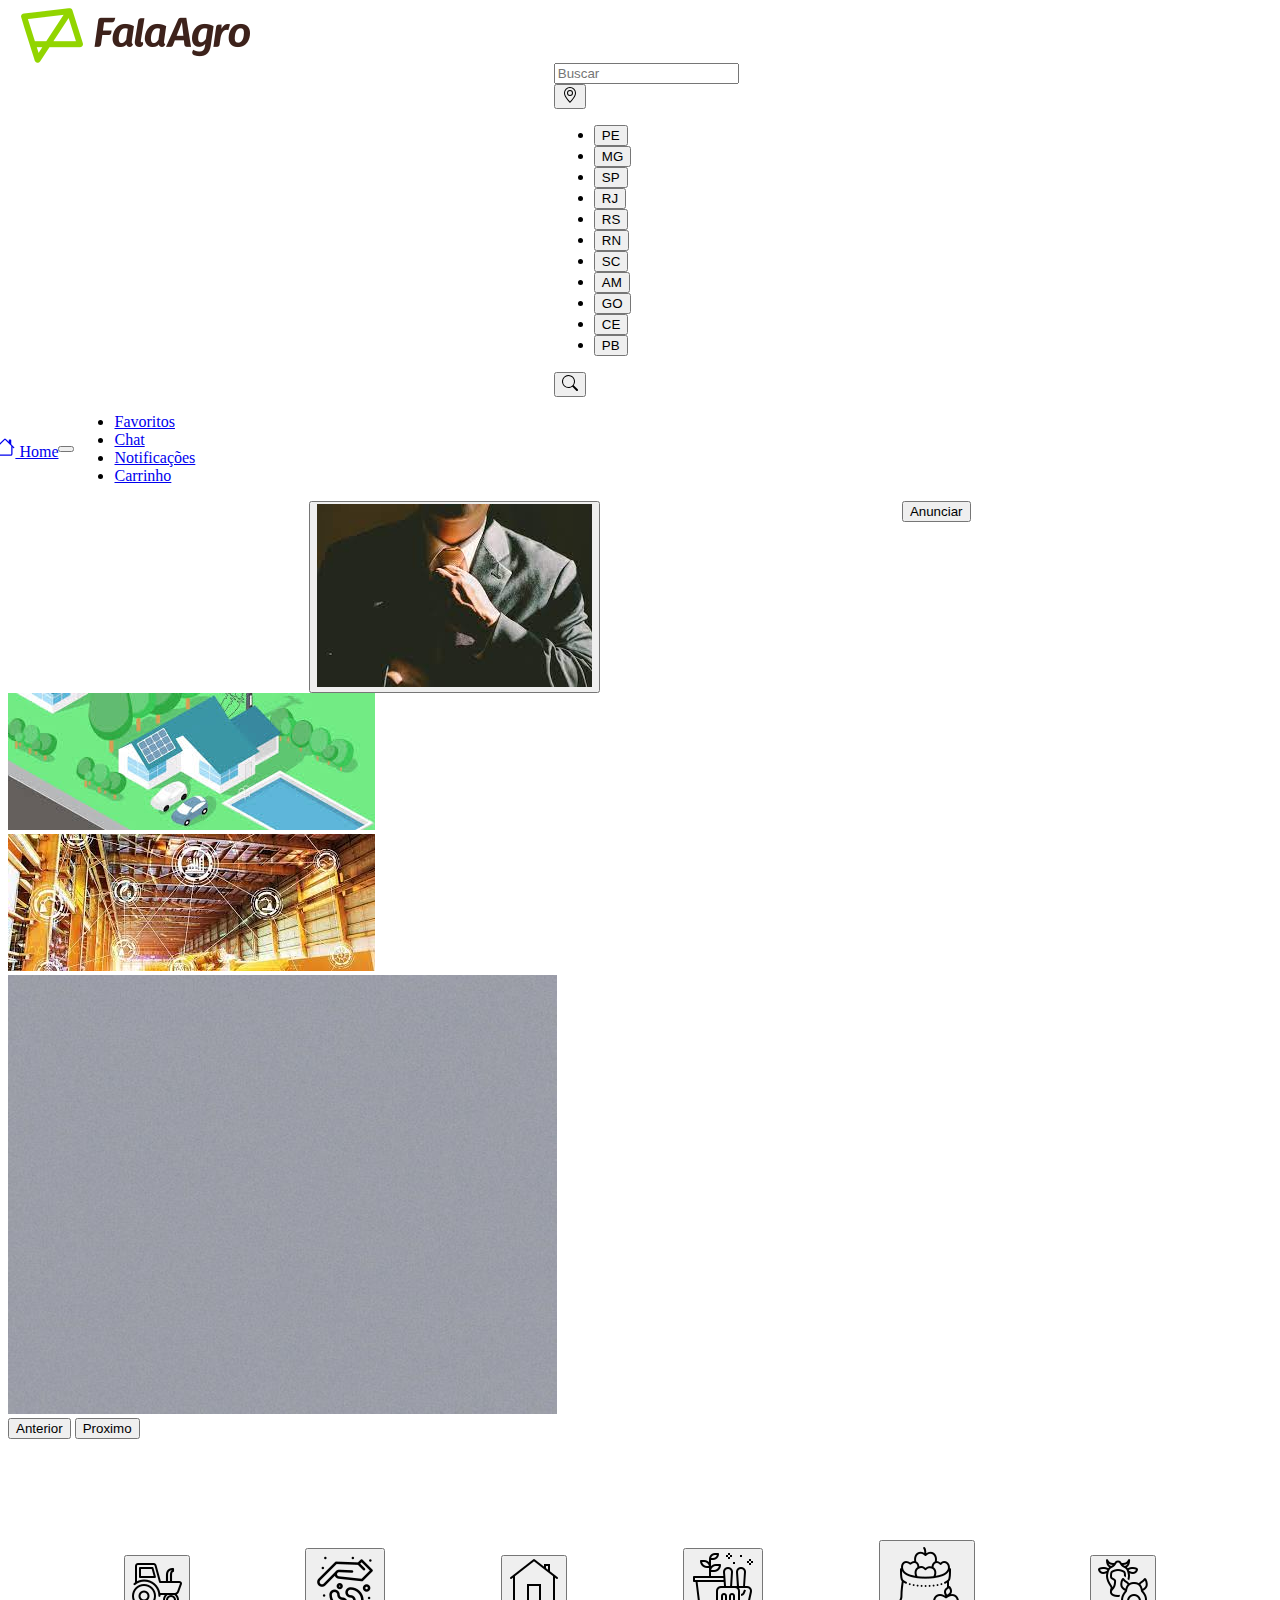
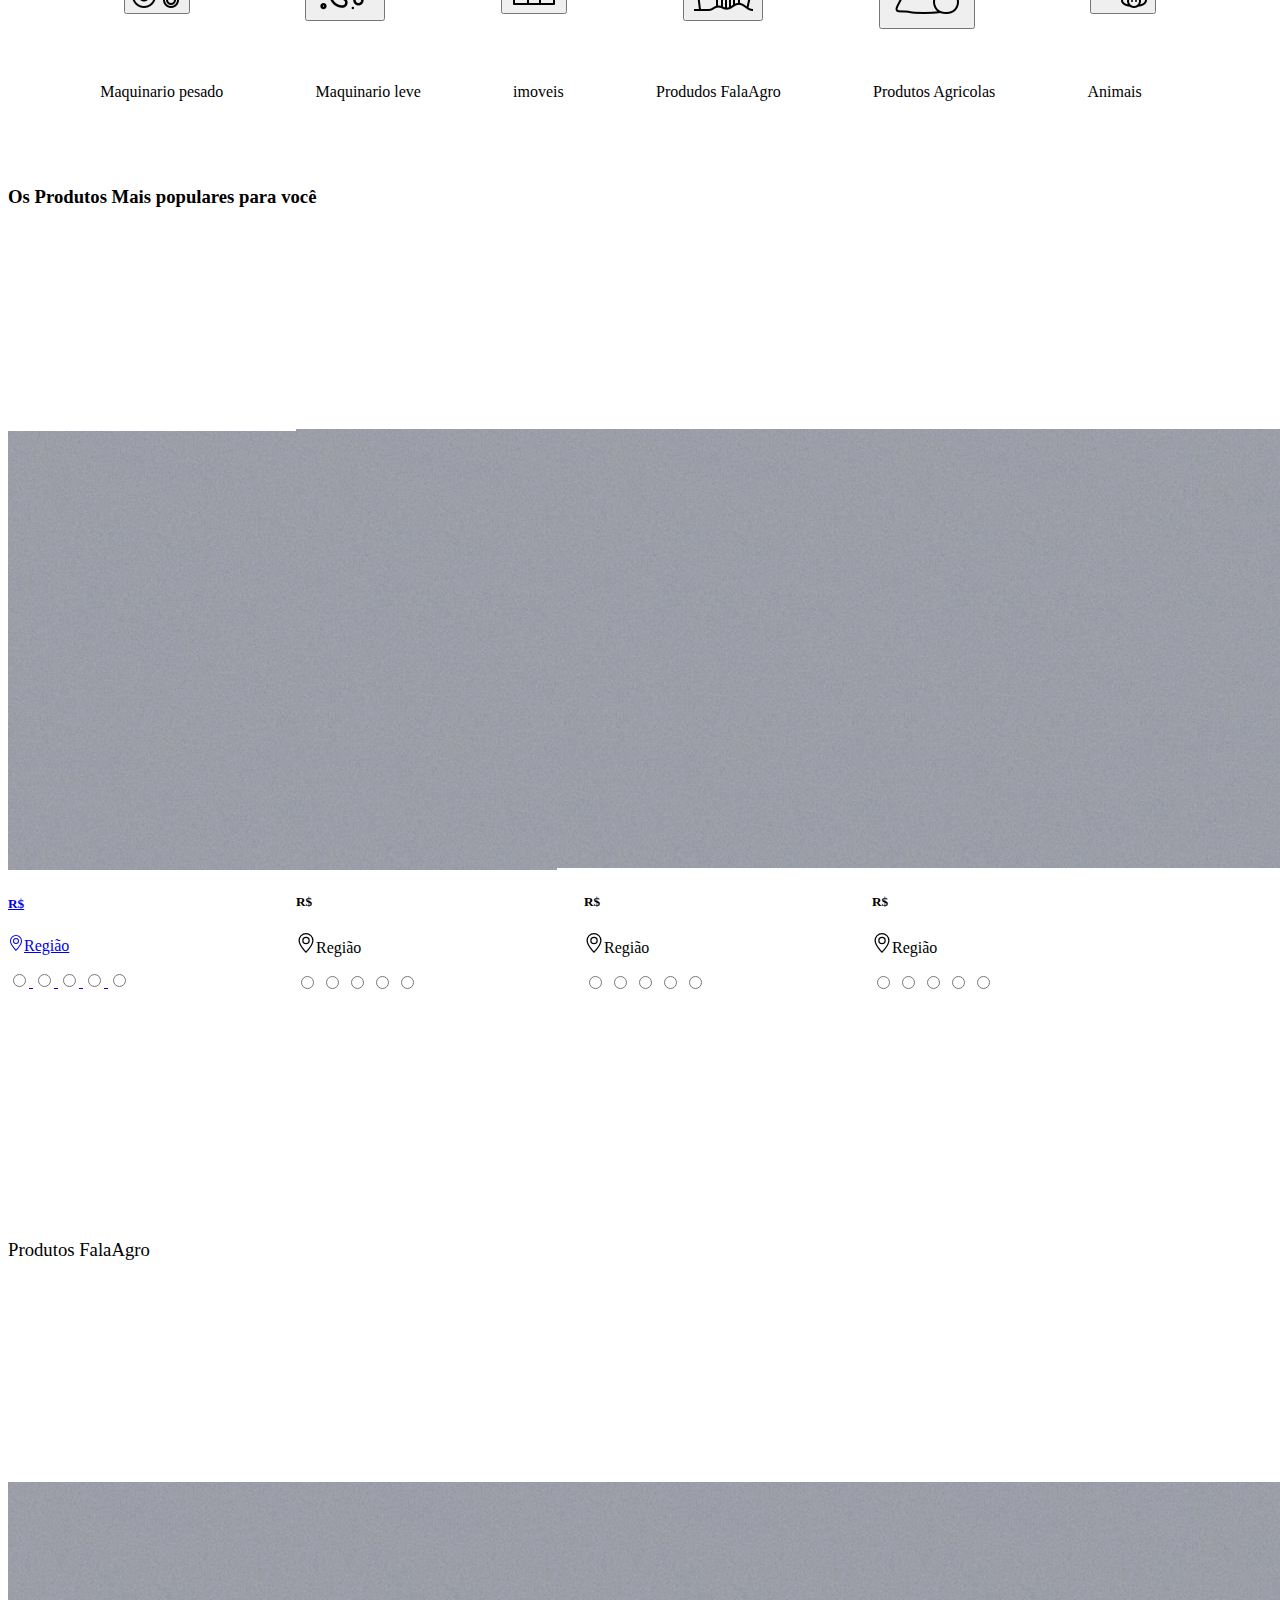
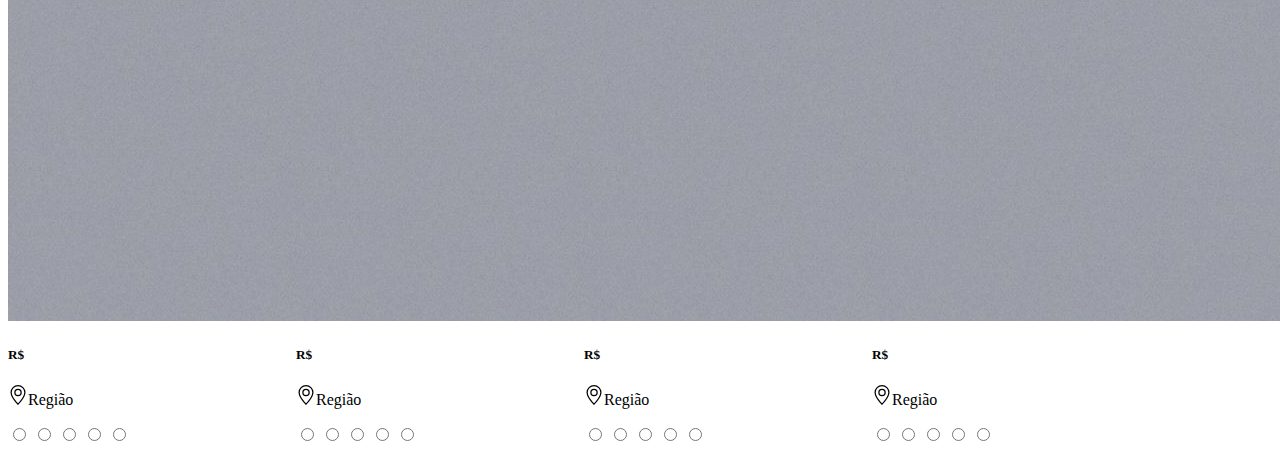
==== index.html @ 7ab241a8 "Update and rename Home.html to index.html" ====
<!DOCTYPE html>
<html lang="pt-br">
<head>
    <meta charset="UTF-8">
    <meta name="viewport" content="width=device-width, initial-scale=1.0">
    <link href="https://cdn.jsdelivr.net/npm/bootstrap@5.3.2/dist/css/bootstrap.min.css" 
    rel="stylesheet" integrity="sha384-T3c6CoIi6uLrA9TneNEoa7RxnatzjcDSCmG1MXxSR1GAsXEV/Dwwykc2MPK8M2HN" 
    crossorigin="anonymous">
    <script src="https://cdn.jsdelivr.net/npm/bootstrap@5.3.2/dist/js/bootstrap.bundle.min.js" 
    integrity="sha384-C6RzsynM9kWDrMNeT87bh95OGNyZPhcTNXj1NW7RuBCsyN/o0jlpcV8Qyq46cDfL" 
    crossorigin="anonymous"></script>
   
    <title>Home</title>

    <link rel="stylesheet" href="CSSdaPaginaHOME.css">
</head>




<body>
<!-- Navegção da pagína. -->
<nav class="navbar navbar-expand-lg bg-body-tertiary">
  <div class="container" style="display: flex;margin-left: 1%;">
      <img src="../Assets/logo.png" alt="LogofALAAGRO">
    </div>
 
  <div class="container" style="display: flex;align-items: center;justify-content:space-around;margin-left:1%;">
      <form class="d-flex" role="search">
          <input class="form-control me-2" type="search" placeholder="Buscar" aria-label="Search">
          <div class="dropdown">
          <button class="btn btn-segundary dropdown-toggle" type="button" data-bs-toggle="dropdown" aria-expanded="false">
              <svg xmlns="http://www.w3.org/2000/svg" width="16" height="16" fill="currentColor" class="bi bi-geo-alt" viewBox="0 0 16 16">
                  <path d="M12.166 8.94c-.524 1.062-1.234 2.12-1.96 3.07A31.493 31.493 0 0 1 8 14.58a31.481 31.481 0 0 1-2.206-2.57c-.726-.95-1.436-2.008-1.96-3.07C3.304 7.867 3 6.862 3 6a5 5 0 0 1 10 0c0 .862-.305 1.867-.834 2.94zM8 16s6-5.686 6-10A6 6 0 0 0 2 6c0 4.314 6 10 6 10z"/>
                  <path d="M8 8a2 2 0 1 1 0-4 2 2 0 0 1 0 4zm0 1a3 3 0 1 0 0-6 3 3 0 0 0 0 6z"/>
                </svg>
          </button>
          <ul class="dropdown-menu">
            <li><button class="dropdown-item" type="button">PE</button></li>
            <li><button class="dropdown-item" type="button">MG</button></li>
            <li><button class="dropdown-item" type="button">SP</button></li>
            <li><button class="dropdown-item" type="button">RJ</button></li>
            <li><button class="dropdown-item" type="button">RS</button></li>
            <li><button class="dropdown-item" typte="buton">RN</button></li>
            <li><button class="dropdown-item" type="button">SC</button></li>
            <li><button class="dropdown-item" type="button">AM</button></li>
            <li><button class="dropdown-item" type="button">GO</button></li>
            <li><button class="dropdown-item" type="button">CE</button></li>
            <li><button class="dropdown-item" type="button">PB</button></li>
          </ul>
        </div>
            <button class="btn btn-primeiro-success" type="submit"><svg xmlns="http://www.w3.org/2000/svg" width="16" height="16" fill="currentColor" class="bi bi-search" viewBox="0 0 16 16">
              <path d="M11.742 10.344a6.5 6.5 0 1 0-1.397 1.398h-.001c.03.04.062.078.098.115l3.85 3.85a1 1 0 0 0 1.415-1.414l-3.85-3.85a1.007 1.007 0 0 0-.115-.1zM12 6.5a5.5 5.5 0 1 1-11 0 5.5 5.5 0 0 1 11 0z"/>
          </svg>
      </button>   
      </form>
  </div>

  <div class="container" style="display: flex;align-items: center;justify-content:flex-start;margin-left: -1%;"> 
      <a class="navbar-brand" href="../Pagina Inicial (Codígo Deus)/Home.html"><svg xmlns="http://www.w3.org/2000/svg" width="20" height="20" fill="currentColor" class="bi bi-house" viewBox="0 0 16 16">
          <path d="M8.707 1.5a1 1 0 0 0-1.414 0L.646 8.146a.5.5 0 0 0 .708.708L2 8.207V13.5A1.5 1.5 0 0 0 3.5 15h9a1.5 1.5 0 0 0 1.5-1.5V8.207l.646.647a.5.5 0 0 0 .708-.708L13 5.793V2.5a.5.5 0 0 0-.5-.5h-1a.5.5 0 0 0-.5.5v1.293L8.707 1.5ZM13 7.207V13.5a.5.5 0 0 1-.5.5h-9a.5.5 0 0 1-.5-.5V7.207l5-5 5 5Z"/>
        </svg> Home</a>
      <button class="navbar-toggler" type="button" data-bs-toggle="collapse" data-bs-target="#navbarNav" aria-controls="navbarNav" aria-expanded="false" aria-label="Toggle navigation">
        <span class="navbar-toggler-icon"></span>
      </button>
      <div class="collapse navbar-collapse" id="navbarNav">
        <ul class="navbar-nav">
          <li class="nav-item">
            <a class="nav-link active" aria-current="page" href="../Pagina de Favoritos/favoritos.html">Favoritos</a>
          </li>
          <li class="nav-item">
            <a class="nav-link" href="../Tela de Chat/chat.html">
               Chat</a>
          </li>
          <li class="nav-item">
            <a class="nav-link" href="#">
               Notificações</a>
          </li>
          <li class="nav-item">
            <a class="nav-link" href="../Tela Carrinho/pagamento.html">Carrinho</a>
          </li>
        </ul>
      </div>
  </div>
  <div class="container" style="display: flex;justify-content: space-evenly;">
 <a class="textunderline" href="../Tela Perfil do Vendedor/TelaPerfil.html"> <button type="button" class="btn btn-entrar"><img class="imagemPerfil" src="../Assets/executivoPerfil.jpg" alt="Perfil"></button></a>
  <a href="../Pagina de Anunciar final/Anuncios.html"><button type="button" class="btn btn-anunciar">Anunciar</button></a>
</div>
</nav>

<!--Anunciar-->
<div id="carouselExample" class="carousel slider">
    <div class="carousel-inner">
      <div class="carousel-item active">
        <img src="../Assets/ImagemCarroselHome2.jpg" class="d-block w-100" alt="...">
      </div>
      <div class="carousel-item">
        <img src="../Assets/ImagenCarroselHome.jpg" class="d-block w-100" alt="...">
      </div>
      <div class="carousel-item">
        <img src="../Assets/52f512f99b64f3c5d2ec9441cd7a3fd6.jpg" class="d-block w-100" alt="...">
      </div>
    </div>
    <button class="carousel-control-prev" type="button" data-bs-target="#carouselExample" data-bs-slide="prev">
      <span class="carousel-control-prev-icon" aria-hidden="true"></span>
      <span class="visually-hidden">Anterior</span>
    </button>
    <button class="carousel-control-next" type="button" data-bs-target="#carouselExample" data-bs-slide="next">
      <span class="carousel-control-next-icon" aria-hidden="true"></span>
      <span class="visually-hidden">Proximo</span>
    </button>
  </div>

   <!--Botões de categoria-->
  <div class="container" style="display: flex;align-items: center;justify-content: space-evenly;margin-top: 8%;">
   <button type="button" class="btn btn-category"><picture><source media="(min-width: )" srcset="../Assets/icons8-trator-50.png">
    <img src="../Assets/icons8-trator-50.png" alt=" "></picture></button>
  <button type="button" class="btn btn-category2"><picture><source media="(min-width: )" srcset="../Assets/icons8-seed-64.png">
  <img src="../Assets/icons8-seed-64.png" alt="" ></picture></button>
  <button type="button" class="btn btn-category3"><picture><source media="(min-width: )" srcset="../Assets/icons8-casa-50.png"><img src="../Assets/icons8-casa-50.png" alt=""></picture></button>
  <button type="button" class="btn btn-category4"><picture><source media="(min-width: 50px )" srcset="../Assets/icons8-seed-64 (1).png"><img src="../Assets/icons8-seed-64 (1).png" alt=""></picture></button>
  <button type="button" class="btn btn-category5"><picture><source media="(min-width: )" srcset="../Assets/icons8-fruit-bag-80.png"><img src="../Assets/icons8-fruit-bag-80.png" alt=""></picture></button>
  <button type="button" class="btn btn-category6"><picture><source media="(min-width: )" srcset="../Assets/icons8-gado-50.png"><img src="../Assets/icons8-gado-50.png" alt=""></picture></button>
</div>
  
<div class="container" style="display: flex;align-items: center;justify-content: space-evenly;flex-wrap: wrap;margin-top: 3%;padding-right: 3%;font-weight: 500;">
  <p style="top: 70px;left: 10rem;">Maquinario pesado</p>
  <p style="top: 30px;left: 20rem;">Maquinario leve</p>
  <p style="bottom: 10px;left: 0rem;">imoveis</p>
  <p style="bottom: 50px;left: 0rem;">Produdos FalaAgro</p>
  <p style="bottom :90px;left: 50rem;">Produtos Agricolas</p>
  <p style="bottom:130px;left:0rem;">Animais</p>
</div>
  <!--Parte dos anuncios-->
  
  <div class="container" style="display: flex;align-items: center;justify-content:start;margin-top: 4%; flex-wrap: wrap;">
<h3>Os Produtos Mais populares para você</h3>
  </div>

  <a class="textunderline3" href="../Tela de Produto/Produto.html"><div class="container" style="display: flex;align-items:center;justify-content:space-evenly;margin-top: 16%;padding-right: 10%;align-content: center;">
  <div class="card" style="width: 18rem;">
    <img src="../Assets/52f512f99b64f3c5d2ec9441cd7a3fd6.jpg" class="card-img-top" alt="...">
    <div class="card-body">
      <h5>R$</h5>
      <p class="card-text"><svg xmlns="http://www.w3.org/2000/svg" width="16" height="16" fill="currentColor" class="bi bi-geo-alt" viewBox="0 0 16 16">
        <path d="M12.166 8.94c-.524 1.062-1.234 2.12-1.96 3.07A31.493 31.493 0 0 1 8 14.58a31.481 31.481 0 0 1-2.206-2.57c-.726-.95-1.436-2.008-1.96-3.07C3.304 7.867 3 6.862 3 6a5 5 0 0 1 10 0c0 .862-.305 1.867-.834 2.94zM8 16s6-5.686 6-10A6 6 0 0 0 2 6c0 4.314 6 10 6 10z"/>
        <path d="M8 8a2 2 0 1 1 0-4 2 2 0 0 1 0 4zm0 1a3 3 0 1 0 0-6 3 3 0 0 0 0 6z"/>
      </svg>Região</p>
      <div class="rating">
        <input type="radio" id="star5" name="rating" value="5">
        <label for="star5"></label>
        <input type="radio" id="star4" name="rating" value="4">
        <label for="star4"></label>
        <input type="radio" id="star3" name="rating" value="3">
        <label for="star3"></label>
        <input type="radio" id="star2" name="rating" value="2">
        <label for="star2"></label>
        <input type="radio" id="star1" name="rating" value="1">
        <label for="star1"></label>
      </div>
    </div>
  </div></a>

  <div class="card" style="width: 18rem;">
    <img src="../Assets/52f512f99b64f3c5d2ec9441cd7a3fd6.jpg" class="card-img-top" alt="...">
    <div class="card-body">
      <h5>R$</h5>
      <p class="card-text"><svg xmlns="http://www.w3.org/2000/svg" width="20" height="20" fill="currentColor" class="bi bi-geo-alt" viewBox="0 0 16 16">
        <path d="M12.166 8.94c-.524 1.062-1.234 2.12-1.96 3.07A31.493 31.493 0 0 1 8 14.58a31.481 31.481 0 0 1-2.206-2.57c-.726-.95-1.436-2.008-1.96-3.07C3.304 7.867 3 6.862 3 6a5 5 0 0 1 10 0c0 .862-.305 1.867-.834 2.94zM8 16s6-5.686 6-10A6 6 0 0 0 2 6c0 4.314 6 10 6 10z"/>
        <path d="M8 8a2 2 0 1 1 0-4 2 2 0 0 1 0 4zm0 1a3 3 0 1 0 0-6 3 3 0 0 0 0 6z"/>
      </svg>Região</p>
      <div class="rating">
        <input type="radio" id="star5" name="rating" value="5">
        <label for="star5"></label>
        <input type="radio" id="star4" name="rating" value="4">
        <label for="star4"></label>
        <input type="radio" id="star3" name="rating" value="3">
        <label for="star3"></label>
        <input type="radio" id="star2" name="rating" value="2">
        <label for="star2"></label>
        <input type="radio" id="star1" name="rating" value="1">
        <label for="star1"></label>
      </div>
    </div>
  </div>

  <div class="card" style="width: 18rem;">
    <img src="../Assets/52f512f99b64f3c5d2ec9441cd7a3fd6.jpg" class="card-img-top" alt="...">
    <div class="card-body">
      <h5>R$</h5>
      <p class="card-text"><svg xmlns="http://www.w3.org/2000/svg" width="20" height="20" fill="currentColor" class="bi bi-geo-alt" viewBox="0 0 16 16">
        <path d="M12.166 8.94c-.524 1.062-1.234 2.12-1.96 3.07A31.493 31.493 0 0 1 8 14.58a31.481 31.481 0 0 1-2.206-2.57c-.726-.95-1.436-2.008-1.96-3.07C3.304 7.867 3 6.862 3 6a5 5 0 0 1 10 0c0 .862-.305 1.867-.834 2.94zM8 16s6-5.686 6-10A6 6 0 0 0 2 6c0 4.314 6 10 6 10z"/>
        <path d="M8 8a2 2 0 1 1 0-4 2 2 0 0 1 0 4zm0 1a3 3 0 1 0 0-6 3 3 0 0 0 0 6z"/>
      </svg>Região</p>
      <div class="rating">
        <input type="radio" id="star5" name="rating" value="5">
        <label for="star5"></label>
        <input type="radio" id="star4" name="rating" value="4">
        <label for="star4"></label>
        <input type="radio" id="star3" name="rating" value="3">
        <label for="star3"></label>
        <input type="radio" id="star2" name="rating" value="2">
        <label for="star2"></label>
        <input type="radio" id="star1" name="rating" value="1">
        <label for="star1"></label>
      </div>
    </div>
  </div>

  <div class="card" style="width: 18rem;">
    <img src="../Assets/52f512f99b64f3c5d2ec9441cd7a3fd6.jpg" class="card-img-top" alt="...">
    <div class="card-body">
      <h5>R$</h5>
      <p class="card-text"><svg xmlns="http://www.w3.org/2000/svg" width="20" height="20" fill="currentColor" class="bi bi-geo-alt" viewBox="0 0 16 16">
        <path d="M12.166 8.94c-.524 1.062-1.234 2.12-1.96 3.07A31.493 31.493 0 0 1 8 14.58a31.481 31.481 0 0 1-2.206-2.57c-.726-.95-1.436-2.008-1.96-3.07C3.304 7.867 3 6.862 3 6a5 5 0 0 1 10 0c0 .862-.305 1.867-.834 2.94zM8 16s6-5.686 6-10A6 6 0 0 0 2 6c0 4.314 6 10 6 10z"/>
        <path d="M8 8a2 2 0 1 1 0-4 2 2 0 0 1 0 4zm0 1a3 3 0 1 0 0-6 3 3 0 0 0 0 6z"/>
      </svg>Região</p>
      <div class="rating">
        <input type="radio" id="star5" name="rating" value="5">
        <label for="star5"></label>
        <input type="radio" id="star4" name="rating" value="4">
        <label for="star4"></label>
        <input type="radio" id="star3" name="rating" value="3">
        <label for="star3"></label>
        <input type="radio" id="star2" name="rating" value="2">
        <label for="star2"></label>
        <input type="radio" id="star1" name="rating" value="1">
        <label for="star1"></label>
      </div>
    </div>
  </div>
</div>
  
<!--outra parte dos Anuncios-->
  
<div class="container" style="display: flex;align-items:stretch;justify-content:flex-start;flex-wrap: wrap;margin-top: 18%;">
  <h3 style="font-weight: 500;"> Produtos FalaAgro</h3>
</div>

<div class="container" style="display: flex;align-items:center;justify-content:space-evenly;padding-right: 10%; margin-top: 16%;">
<div class="card" style="width: 18rem;">
  <img src="../Assets/52f512f99b64f3c5d2ec9441cd7a3fd6.jpg" class="card-img-top" alt="...">
  <div class="card-body">
    <h5>R$</h5>
    <p class="card-text"><svg xmlns="http://www.w3.org/2000/svg" width="20" height="20" fill="currentColor" class="bi bi-geo-alt" viewBox="0 0 16 16">
      <path d="M12.166 8.94c-.524 1.062-1.234 2.12-1.96 3.07A31.493 31.493 0 0 1 8 14.58a31.481 31.481 0 0 1-2.206-2.57c-.726-.95-1.436-2.008-1.96-3.07C3.304 7.867 3 6.862 3 6a5 5 0 0 1 10 0c0 .862-.305 1.867-.834 2.94zM8 16s6-5.686 6-10A6 6 0 0 0 2 6c0 4.314 6 10 6 10z"/>
      <path d="M8 8a2 2 0 1 1 0-4 2 2 0 0 1 0 4zm0 1a3 3 0 1 0 0-6 3 3 0 0 0 0 6z"/>
    </svg>Região</p>
    <div class="rating">
      <input type="radio" id="star5" name="rating" value="5">
      <label for="star5"></label>
      <input type="radio" id="star4" name="rating" value="4">
      <label for="star4"></label>
      <input type="radio" id="star3" name="rating" value="3">
      <label for="star3"></label>
      <input type="radio" id="star2" name="rating" value="2">
      <label for="star2"></label>
      <input type="radio" id="star1" name="rating" value="1">
      <label for="star1"></label>
    </div>
  </div>
</div>

<div class="card" style="width: 18rem;">
  <img src="../Assets/52f512f99b64f3c5d2ec9441cd7a3fd6.jpg" class="card-img-top" alt="...">
  <div class="card-body">
    <h5>R$</h5>
    <p class="card-text"><svg xmlns="http://www.w3.org/2000/svg" width="20" height="20" fill="currentColor" class="bi bi-geo-alt" viewBox="0 0 16 16">
      <path d="M12.166 8.94c-.524 1.062-1.234 2.12-1.96 3.07A31.493 31.493 0 0 1 8 14.58a31.481 31.481 0 0 1-2.206-2.57c-.726-.95-1.436-2.008-1.96-3.07C3.304 7.867 3 6.862 3 6a5 5 0 0 1 10 0c0 .862-.305 1.867-.834 2.94zM8 16s6-5.686 6-10A6 6 0 0 0 2 6c0 4.314 6 10 6 10z"/>
      <path d="M8 8a2 2 0 1 1 0-4 2 2 0 0 1 0 4zm0 1a3 3 0 1 0 0-6 3 3 0 0 0 0 6z"/>
    </svg>Região</p>
    <div class="rating">
      <input type="radio" id="star5" name="rating" value="5">
      <label for="star5"></label>
      <input type="radio" id="star4" name="rating" value="4">
      <label for="star4"></label>
      <input type="radio" id="star3" name="rating" value="3">
      <label for="star3"></label>
      <input type="radio" id="star2" name="rating" value="2">
      <label for="star2"></label>
      <input type="radio" id="star1" name="rating" value="1">
      <label for="star1"></label>
    </div>
  </div>
</div>

<div class="card" style="width: 18rem;">
  <img src="../Assets/52f512f99b64f3c5d2ec9441cd7a3fd6.jpg" class="card-img-top" alt="...">
  <div class="card-body">
    <h5>R$</h5>
    <p class="card-text"><svg xmlns="http://www.w3.org/2000/svg" width="20" height="20" fill="currentColor" class="bi bi-geo-alt" viewBox="0 0 16 16">
      <path d="M12.166 8.94c-.524 1.062-1.234 2.12-1.96 3.07A31.493 31.493 0 0 1 8 14.58a31.481 31.481 0 0 1-2.206-2.57c-.726-.95-1.436-2.008-1.96-3.07C3.304 7.867 3 6.862 3 6a5 5 0 0 1 10 0c0 .862-.305 1.867-.834 2.94zM8 16s6-5.686 6-10A6 6 0 0 0 2 6c0 4.314 6 10 6 10z"/>
      <path d="M8 8a2 2 0 1 1 0-4 2 2 0 0 1 0 4zm0 1a3 3 0 1 0 0-6 3 3 0 0 0 0 6z"/>
    </svg>Região</p>
    <div class="rating">
      <input type="radio" id="star5" name="rating" value="5">
      <label for="star5"></label>
      <input type="radio" id="star4" name="rating" value="4">
      <label for="star4"></label>
      <input type="radio" id="star3" name="rating" value="3">
      <label for="star3"></label>
      <input type="radio" id="star2" name="rating" value="2">
      <label for="star2"></label>
      <input type="radio" id="star1" name="rating" value="1">
      <label for="star1"></label>
    </div>
  </div>
</div>

<div class="card" style="width: 18rem;">
  <img src="../Assets/52f512f99b64f3c5d2ec9441cd7a3fd6.jpg" class="card-img-top" alt="...">
  <div class="card-body">
    <h5>R$</h5>
    <p class="card-text"><svg xmlns="http://www.w3.org/2000/svg" width="20" height="20" fill="currentColor" class="bi bi-geo-alt" viewBox="0 0 16 16">
      <path d="M12.166 8.94c-.524 1.062-1.234 2.12-1.96 3.07A31.493 31.493 0 0 1 8 14.58a31.481 31.481 0 0 1-2.206-2.57c-.726-.95-1.436-2.008-1.96-3.07C3.304 7.867 3 6.862 3 6a5 5 0 0 1 10 0c0 .862-.305 1.867-.834 2.94zM8 16s6-5.686 6-10A6 6 0 0 0 2 6c0 4.314 6 10 6 10z"/>
      <path d="M8 8a2 2 0 1 1 0-4 2 2 0 0 1 0 4zm0 1a3 3 0 1 0 0-6 3 3 0 0 0 0 6z"/>
    </svg>Região</p>
    <div class="rating">
      <input type="radio" id="star5" name="rating" value="5">
      <label for="star5"></label>
      <input type="radio" id="star4" name="rating" value="4">
      <label for="star4"></label>
      <input type="radio" id="star3" name="rating" value="3">
      <label for="star3"></label>
      <input type="radio" id="star2" name="rating" value="2">
      <label for="star2"></label>
      <input type="radio" id="star1" name="rating" value="1">
      <label for="star1"></label>
    </div>
  </div>
</div>
</div>




  


</body>
</html>
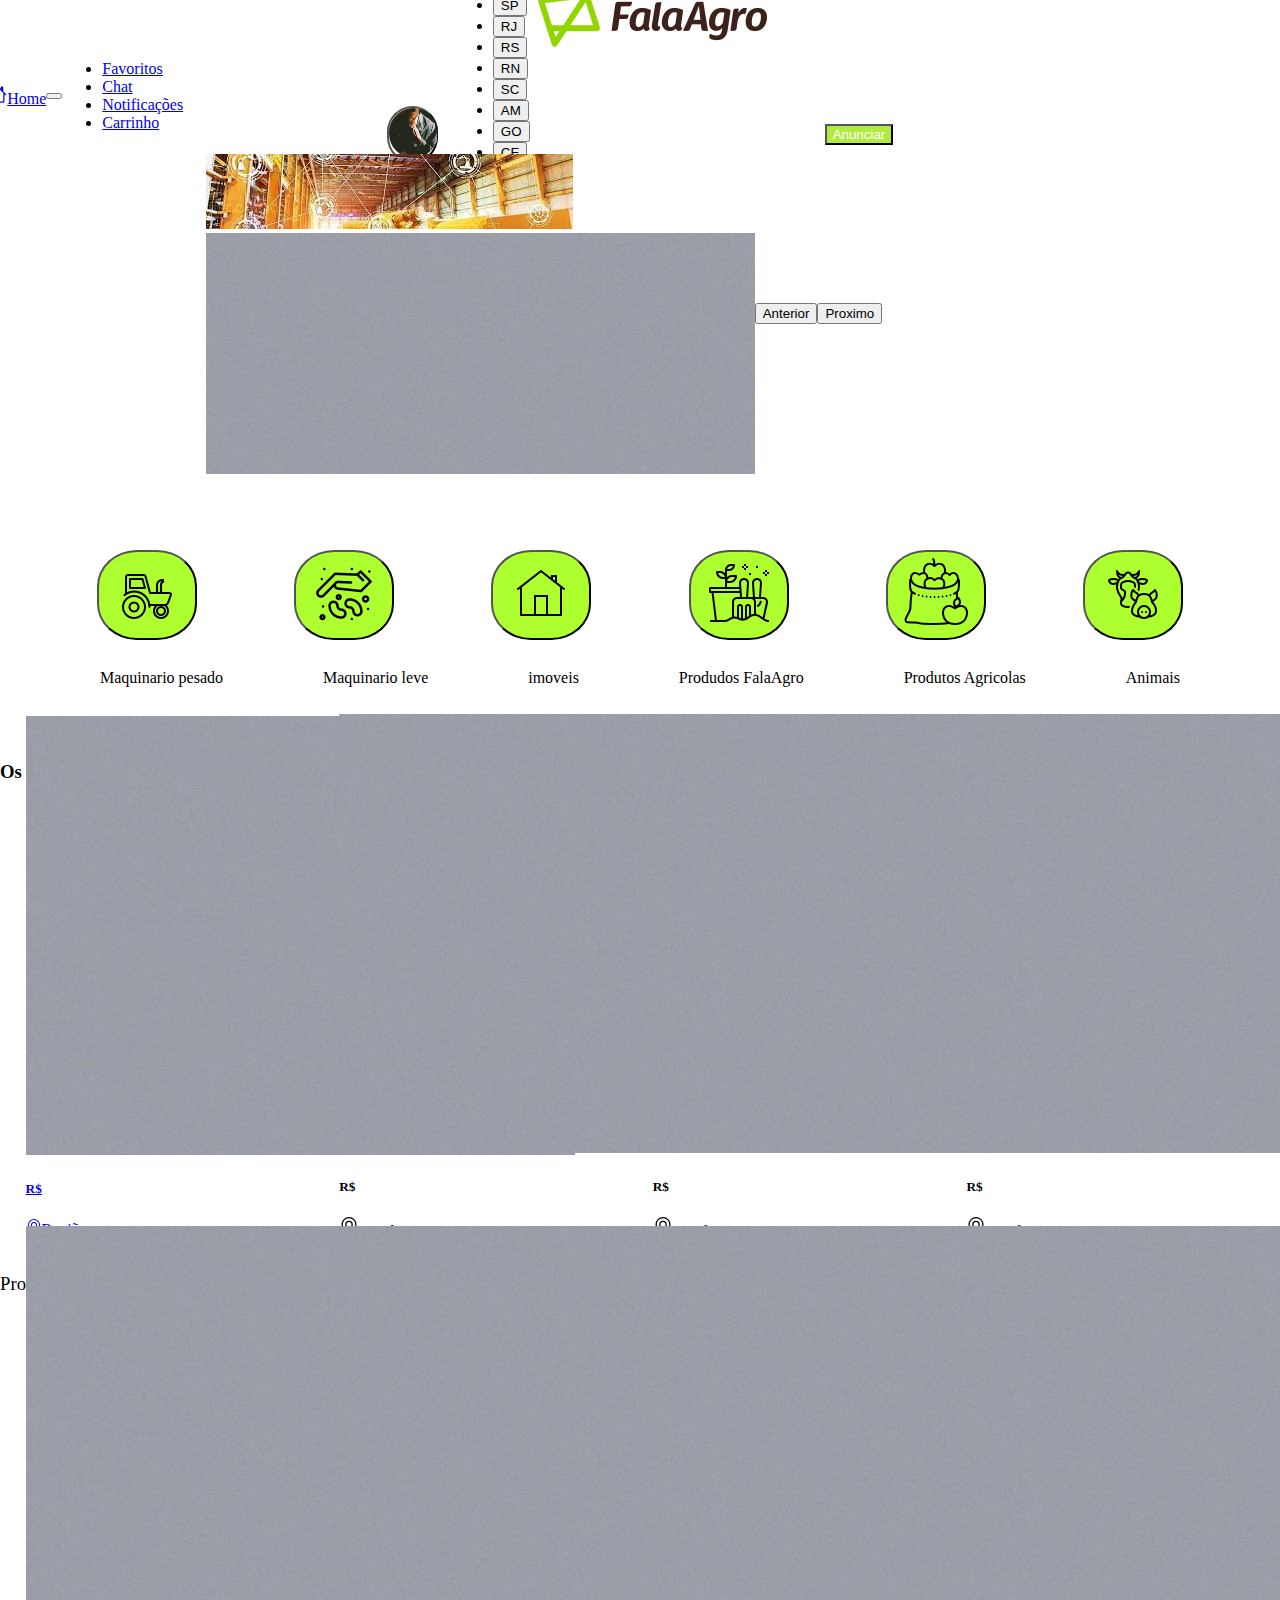
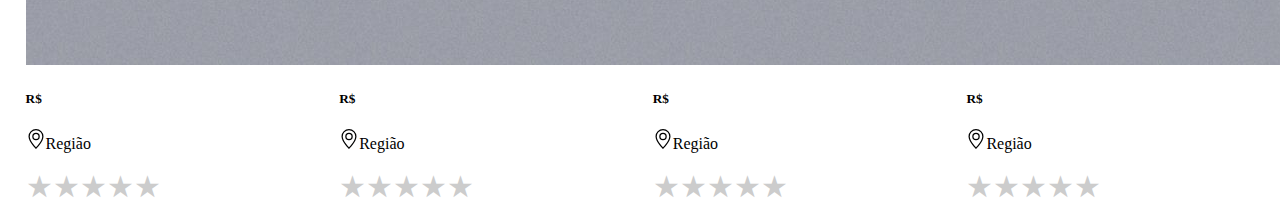
==== commit a3164fe4: "Atualizando o erro de hospedagem do site fala agro" ====
--- a/index.html
+++ b/index.html
@@ -1,341 +1,341 @@
-<!DOCTYPE html>
-<html lang="pt-br">
-<head>
-    <meta charset="UTF-8">
-    <meta name="viewport" content="width=device-width, initial-scale=1.0">
-    <link href="https://cdn.jsdelivr.net/npm/bootstrap@5.3.2/dist/css/bootstrap.min.css" 
-    rel="stylesheet" integrity="sha384-T3c6CoIi6uLrA9TneNEoa7RxnatzjcDSCmG1MXxSR1GAsXEV/Dwwykc2MPK8M2HN" 
-    crossorigin="anonymous">
-    <script src="https://cdn.jsdelivr.net/npm/bootstrap@5.3.2/dist/js/bootstrap.bundle.min.js" 
-    integrity="sha384-C6RzsynM9kWDrMNeT87bh95OGNyZPhcTNXj1NW7RuBCsyN/o0jlpcV8Qyq46cDfL" 
-    crossorigin="anonymous"></script>
-   
-    <title>Home</title>
-
-    <link rel="stylesheet" href="CSSdaPaginaHOME.css">
-</head>
-
-
-
-
-<body>
-<!-- Navegção da pagína. -->
-<nav class="navbar navbar-expand-lg bg-body-tertiary">
-  <div class="container" style="display: flex;margin-left: 1%;">
-      <img src="../Assets/logo.png" alt="LogofALAAGRO">
-    </div>
- 
-  <div class="container" style="display: flex;align-items: center;justify-content:space-around;margin-left:1%;">
-      <form class="d-flex" role="search">
-          <input class="form-control me-2" type="search" placeholder="Buscar" aria-label="Search">
-          <div class="dropdown">
-          <button class="btn btn-segundary dropdown-toggle" type="button" data-bs-toggle="dropdown" aria-expanded="false">
-              <svg xmlns="http://www.w3.org/2000/svg" width="16" height="16" fill="currentColor" class="bi bi-geo-alt" viewBox="0 0 16 16">
-                  <path d="M12.166 8.94c-.524 1.062-1.234 2.12-1.96 3.07A31.493 31.493 0 0 1 8 14.58a31.481 31.481 0 0 1-2.206-2.57c-.726-.95-1.436-2.008-1.96-3.07C3.304 7.867 3 6.862 3 6a5 5 0 0 1 10 0c0 .862-.305 1.867-.834 2.94zM8 16s6-5.686 6-10A6 6 0 0 0 2 6c0 4.314 6 10 6 10z"/>
-                  <path d="M8 8a2 2 0 1 1 0-4 2 2 0 0 1 0 4zm0 1a3 3 0 1 0 0-6 3 3 0 0 0 0 6z"/>
-                </svg>
-          </button>
-          <ul class="dropdown-menu">
-            <li><button class="dropdown-item" type="button">PE</button></li>
-            <li><button class="dropdown-item" type="button">MG</button></li>
-            <li><button class="dropdown-item" type="button">SP</button></li>
-            <li><button class="dropdown-item" type="button">RJ</button></li>
-            <li><button class="dropdown-item" type="button">RS</button></li>
-            <li><button class="dropdown-item" typte="buton">RN</button></li>
-            <li><button class="dropdown-item" type="button">SC</button></li>
-            <li><button class="dropdown-item" type="button">AM</button></li>
-            <li><button class="dropdown-item" type="button">GO</button></li>
-            <li><button class="dropdown-item" type="button">CE</button></li>
-            <li><button class="dropdown-item" type="button">PB</button></li>
-          </ul>
-        </div>
-            <button class="btn btn-primeiro-success" type="submit"><svg xmlns="http://www.w3.org/2000/svg" width="16" height="16" fill="currentColor" class="bi bi-search" viewBox="0 0 16 16">
-              <path d="M11.742 10.344a6.5 6.5 0 1 0-1.397 1.398h-.001c.03.04.062.078.098.115l3.85 3.85a1 1 0 0 0 1.415-1.414l-3.85-3.85a1.007 1.007 0 0 0-.115-.1zM12 6.5a5.5 5.5 0 1 1-11 0 5.5 5.5 0 0 1 11 0z"/>
-          </svg>
-      </button>   
-      </form>
-  </div>
-
-  <div class="container" style="display: flex;align-items: center;justify-content:flex-start;margin-left: -1%;"> 
-      <a class="navbar-brand" href="../Pagina Inicial (Codígo Deus)/Home.html"><svg xmlns="http://www.w3.org/2000/svg" width="20" height="20" fill="currentColor" class="bi bi-house" viewBox="0 0 16 16">
-          <path d="M8.707 1.5a1 1 0 0 0-1.414 0L.646 8.146a.5.5 0 0 0 .708.708L2 8.207V13.5A1.5 1.5 0 0 0 3.5 15h9a1.5 1.5 0 0 0 1.5-1.5V8.207l.646.647a.5.5 0 0 0 .708-.708L13 5.793V2.5a.5.5 0 0 0-.5-.5h-1a.5.5 0 0 0-.5.5v1.293L8.707 1.5ZM13 7.207V13.5a.5.5 0 0 1-.5.5h-9a.5.5 0 0 1-.5-.5V7.207l5-5 5 5Z"/>
-        </svg> Home</a>
-      <button class="navbar-toggler" type="button" data-bs-toggle="collapse" data-bs-target="#navbarNav" aria-controls="navbarNav" aria-expanded="false" aria-label="Toggle navigation">
-        <span class="navbar-toggler-icon"></span>
-      </button>
-      <div class="collapse navbar-collapse" id="navbarNav">
-        <ul class="navbar-nav">
-          <li class="nav-item">
-            <a class="nav-link active" aria-current="page" href="../Pagina de Favoritos/favoritos.html">Favoritos</a>
-          </li>
-          <li class="nav-item">
-            <a class="nav-link" href="../Tela de Chat/chat.html">
-               Chat</a>
-          </li>
-          <li class="nav-item">
-            <a class="nav-link" href="#">
-               Notificações</a>
-          </li>
-          <li class="nav-item">
-            <a class="nav-link" href="../Tela Carrinho/pagamento.html">Carrinho</a>
-          </li>
-        </ul>
-      </div>
-  </div>
-  <div class="container" style="display: flex;justify-content: space-evenly;">
- <a class="textunderline" href="../Tela Perfil do Vendedor/TelaPerfil.html"> <button type="button" class="btn btn-entrar"><img class="imagemPerfil" src="../Assets/executivoPerfil.jpg" alt="Perfil"></button></a>
-  <a href="../Pagina de Anunciar final/Anuncios.html"><button type="button" class="btn btn-anunciar">Anunciar</button></a>
-</div>
-</nav>
-
-<!--Anunciar-->
-<div id="carouselExample" class="carousel slider">
-    <div class="carousel-inner">
-      <div class="carousel-item active">
-        <img src="../Assets/ImagemCarroselHome2.jpg" class="d-block w-100" alt="...">
-      </div>
-      <div class="carousel-item">
-        <img src="../Assets/ImagenCarroselHome.jpg" class="d-block w-100" alt="...">
-      </div>
-      <div class="carousel-item">
-        <img src="../Assets/52f512f99b64f3c5d2ec9441cd7a3fd6.jpg" class="d-block w-100" alt="...">
-      </div>
-    </div>
-    <button class="carousel-control-prev" type="button" data-bs-target="#carouselExample" data-bs-slide="prev">
-      <span class="carousel-control-prev-icon" aria-hidden="true"></span>
-      <span class="visually-hidden">Anterior</span>
-    </button>
-    <button class="carousel-control-next" type="button" data-bs-target="#carouselExample" data-bs-slide="next">
-      <span class="carousel-control-next-icon" aria-hidden="true"></span>
-      <span class="visually-hidden">Proximo</span>
-    </button>
-  </div>
-
-   <!--Botões de categoria-->
-  <div class="container" style="display: flex;align-items: center;justify-content: space-evenly;margin-top: 8%;">
-   <button type="button" class="btn btn-category"><picture><source media="(min-width: )" srcset="../Assets/icons8-trator-50.png">
-    <img src="../Assets/icons8-trator-50.png" alt=" "></picture></button>
-  <button type="button" class="btn btn-category2"><picture><source media="(min-width: )" srcset="../Assets/icons8-seed-64.png">
-  <img src="../Assets/icons8-seed-64.png" alt="" ></picture></button>
-  <button type="button" class="btn btn-category3"><picture><source media="(min-width: )" srcset="../Assets/icons8-casa-50.png"><img src="../Assets/icons8-casa-50.png" alt=""></picture></button>
-  <button type="button" class="btn btn-category4"><picture><source media="(min-width: 50px )" srcset="../Assets/icons8-seed-64 (1).png"><img src="../Assets/icons8-seed-64 (1).png" alt=""></picture></button>
-  <button type="button" class="btn btn-category5"><picture><source media="(min-width: )" srcset="../Assets/icons8-fruit-bag-80.png"><img src="../Assets/icons8-fruit-bag-80.png" alt=""></picture></button>
-  <button type="button" class="btn btn-category6"><picture><source media="(min-width: )" srcset="../Assets/icons8-gado-50.png"><img src="../Assets/icons8-gado-50.png" alt=""></picture></button>
-</div>
-  
-<div class="container" style="display: flex;align-items: center;justify-content: space-evenly;flex-wrap: wrap;margin-top: 3%;padding-right: 3%;font-weight: 500;">
-  <p style="top: 70px;left: 10rem;">Maquinario pesado</p>
-  <p style="top: 30px;left: 20rem;">Maquinario leve</p>
-  <p style="bottom: 10px;left: 0rem;">imoveis</p>
-  <p style="bottom: 50px;left: 0rem;">Produdos FalaAgro</p>
-  <p style="bottom :90px;left: 50rem;">Produtos Agricolas</p>
-  <p style="bottom:130px;left:0rem;">Animais</p>
-</div>
-  <!--Parte dos anuncios-->
-  
-  <div class="container" style="display: flex;align-items: center;justify-content:start;margin-top: 4%; flex-wrap: wrap;">
-<h3>Os Produtos Mais populares para você</h3>
-  </div>
-
-  <a class="textunderline3" href="../Tela de Produto/Produto.html"><div class="container" style="display: flex;align-items:center;justify-content:space-evenly;margin-top: 16%;padding-right: 10%;align-content: center;">
-  <div class="card" style="width: 18rem;">
-    <img src="../Assets/52f512f99b64f3c5d2ec9441cd7a3fd6.jpg" class="card-img-top" alt="...">
-    <div class="card-body">
-      <h5>R$</h5>
-      <p class="card-text"><svg xmlns="http://www.w3.org/2000/svg" width="16" height="16" fill="currentColor" class="bi bi-geo-alt" viewBox="0 0 16 16">
-        <path d="M12.166 8.94c-.524 1.062-1.234 2.12-1.96 3.07A31.493 31.493 0 0 1 8 14.58a31.481 31.481 0 0 1-2.206-2.57c-.726-.95-1.436-2.008-1.96-3.07C3.304 7.867 3 6.862 3 6a5 5 0 0 1 10 0c0 .862-.305 1.867-.834 2.94zM8 16s6-5.686 6-10A6 6 0 0 0 2 6c0 4.314 6 10 6 10z"/>
-        <path d="M8 8a2 2 0 1 1 0-4 2 2 0 0 1 0 4zm0 1a3 3 0 1 0 0-6 3 3 0 0 0 0 6z"/>
-      </svg>Região</p>
-      <div class="rating">
-        <input type="radio" id="star5" name="rating" value="5">
-        <label for="star5"></label>
-        <input type="radio" id="star4" name="rating" value="4">
-        <label for="star4"></label>
-        <input type="radio" id="star3" name="rating" value="3">
-        <label for="star3"></label>
-        <input type="radio" id="star2" name="rating" value="2">
-        <label for="star2"></label>
-        <input type="radio" id="star1" name="rating" value="1">
-        <label for="star1"></label>
-      </div>
-    </div>
-  </div></a>
-
-  <div class="card" style="width: 18rem;">
-    <img src="../Assets/52f512f99b64f3c5d2ec9441cd7a3fd6.jpg" class="card-img-top" alt="...">
-    <div class="card-body">
-      <h5>R$</h5>
-      <p class="card-text"><svg xmlns="http://www.w3.org/2000/svg" width="20" height="20" fill="currentColor" class="bi bi-geo-alt" viewBox="0 0 16 16">
-        <path d="M12.166 8.94c-.524 1.062-1.234 2.12-1.96 3.07A31.493 31.493 0 0 1 8 14.58a31.481 31.481 0 0 1-2.206-2.57c-.726-.95-1.436-2.008-1.96-3.07C3.304 7.867 3 6.862 3 6a5 5 0 0 1 10 0c0 .862-.305 1.867-.834 2.94zM8 16s6-5.686 6-10A6 6 0 0 0 2 6c0 4.314 6 10 6 10z"/>
-        <path d="M8 8a2 2 0 1 1 0-4 2 2 0 0 1 0 4zm0 1a3 3 0 1 0 0-6 3 3 0 0 0 0 6z"/>
-      </svg>Região</p>
-      <div class="rating">
-        <input type="radio" id="star5" name="rating" value="5">
-        <label for="star5"></label>
-        <input type="radio" id="star4" name="rating" value="4">
-        <label for="star4"></label>
-        <input type="radio" id="star3" name="rating" value="3">
-        <label for="star3"></label>
-        <input type="radio" id="star2" name="rating" value="2">
-        <label for="star2"></label>
-        <input type="radio" id="star1" name="rating" value="1">
-        <label for="star1"></label>
-      </div>
-    </div>
-  </div>
-
-  <div class="card" style="width: 18rem;">
-    <img src="../Assets/52f512f99b64f3c5d2ec9441cd7a3fd6.jpg" class="card-img-top" alt="...">
-    <div class="card-body">
-      <h5>R$</h5>
-      <p class="card-text"><svg xmlns="http://www.w3.org/2000/svg" width="20" height="20" fill="currentColor" class="bi bi-geo-alt" viewBox="0 0 16 16">
-        <path d="M12.166 8.94c-.524 1.062-1.234 2.12-1.96 3.07A31.493 31.493 0 0 1 8 14.58a31.481 31.481 0 0 1-2.206-2.57c-.726-.95-1.436-2.008-1.96-3.07C3.304 7.867 3 6.862 3 6a5 5 0 0 1 10 0c0 .862-.305 1.867-.834 2.94zM8 16s6-5.686 6-10A6 6 0 0 0 2 6c0 4.314 6 10 6 10z"/>
-        <path d="M8 8a2 2 0 1 1 0-4 2 2 0 0 1 0 4zm0 1a3 3 0 1 0 0-6 3 3 0 0 0 0 6z"/>
-      </svg>Região</p>
-      <div class="rating">
-        <input type="radio" id="star5" name="rating" value="5">
-        <label for="star5"></label>
-        <input type="radio" id="star4" name="rating" value="4">
-        <label for="star4"></label>
-        <input type="radio" id="star3" name="rating" value="3">
-        <label for="star3"></label>
-        <input type="radio" id="star2" name="rating" value="2">
-        <label for="star2"></label>
-        <input type="radio" id="star1" name="rating" value="1">
-        <label for="star1"></label>
-      </div>
-    </div>
-  </div>
-
-  <div class="card" style="width: 18rem;">
-    <img src="../Assets/52f512f99b64f3c5d2ec9441cd7a3fd6.jpg" class="card-img-top" alt="...">
-    <div class="card-body">
-      <h5>R$</h5>
-      <p class="card-text"><svg xmlns="http://www.w3.org/2000/svg" width="20" height="20" fill="currentColor" class="bi bi-geo-alt" viewBox="0 0 16 16">
-        <path d="M12.166 8.94c-.524 1.062-1.234 2.12-1.96 3.07A31.493 31.493 0 0 1 8 14.58a31.481 31.481 0 0 1-2.206-2.57c-.726-.95-1.436-2.008-1.96-3.07C3.304 7.867 3 6.862 3 6a5 5 0 0 1 10 0c0 .862-.305 1.867-.834 2.94zM8 16s6-5.686 6-10A6 6 0 0 0 2 6c0 4.314 6 10 6 10z"/>
-        <path d="M8 8a2 2 0 1 1 0-4 2 2 0 0 1 0 4zm0 1a3 3 0 1 0 0-6 3 3 0 0 0 0 6z"/>
-      </svg>Região</p>
-      <div class="rating">
-        <input type="radio" id="star5" name="rating" value="5">
-        <label for="star5"></label>
-        <input type="radio" id="star4" name="rating" value="4">
-        <label for="star4"></label>
-        <input type="radio" id="star3" name="rating" value="3">
-        <label for="star3"></label>
-        <input type="radio" id="star2" name="rating" value="2">
-        <label for="star2"></label>
-        <input type="radio" id="star1" name="rating" value="1">
-        <label for="star1"></label>
-      </div>
-    </div>
-  </div>
-</div>
-  
-<!--outra parte dos Anuncios-->
-  
-<div class="container" style="display: flex;align-items:stretch;justify-content:flex-start;flex-wrap: wrap;margin-top: 18%;">
-  <h3 style="font-weight: 500;"> Produtos FalaAgro</h3>
-</div>
-
-<div class="container" style="display: flex;align-items:center;justify-content:space-evenly;padding-right: 10%; margin-top: 16%;">
-<div class="card" style="width: 18rem;">
-  <img src="../Assets/52f512f99b64f3c5d2ec9441cd7a3fd6.jpg" class="card-img-top" alt="...">
-  <div class="card-body">
-    <h5>R$</h5>
-    <p class="card-text"><svg xmlns="http://www.w3.org/2000/svg" width="20" height="20" fill="currentColor" class="bi bi-geo-alt" viewBox="0 0 16 16">
-      <path d="M12.166 8.94c-.524 1.062-1.234 2.12-1.96 3.07A31.493 31.493 0 0 1 8 14.58a31.481 31.481 0 0 1-2.206-2.57c-.726-.95-1.436-2.008-1.96-3.07C3.304 7.867 3 6.862 3 6a5 5 0 0 1 10 0c0 .862-.305 1.867-.834 2.94zM8 16s6-5.686 6-10A6 6 0 0 0 2 6c0 4.314 6 10 6 10z"/>
-      <path d="M8 8a2 2 0 1 1 0-4 2 2 0 0 1 0 4zm0 1a3 3 0 1 0 0-6 3 3 0 0 0 0 6z"/>
-    </svg>Região</p>
-    <div class="rating">
-      <input type="radio" id="star5" name="rating" value="5">
-      <label for="star5"></label>
-      <input type="radio" id="star4" name="rating" value="4">
-      <label for="star4"></label>
-      <input type="radio" id="star3" name="rating" value="3">
-      <label for="star3"></label>
-      <input type="radio" id="star2" name="rating" value="2">
-      <label for="star2"></label>
-      <input type="radio" id="star1" name="rating" value="1">
-      <label for="star1"></label>
-    </div>
-  </div>
-</div>
-
-<div class="card" style="width: 18rem;">
-  <img src="../Assets/52f512f99b64f3c5d2ec9441cd7a3fd6.jpg" class="card-img-top" alt="...">
-  <div class="card-body">
-    <h5>R$</h5>
-    <p class="card-text"><svg xmlns="http://www.w3.org/2000/svg" width="20" height="20" fill="currentColor" class="bi bi-geo-alt" viewBox="0 0 16 16">
-      <path d="M12.166 8.94c-.524 1.062-1.234 2.12-1.96 3.07A31.493 31.493 0 0 1 8 14.58a31.481 31.481 0 0 1-2.206-2.57c-.726-.95-1.436-2.008-1.96-3.07C3.304 7.867 3 6.862 3 6a5 5 0 0 1 10 0c0 .862-.305 1.867-.834 2.94zM8 16s6-5.686 6-10A6 6 0 0 0 2 6c0 4.314 6 10 6 10z"/>
-      <path d="M8 8a2 2 0 1 1 0-4 2 2 0 0 1 0 4zm0 1a3 3 0 1 0 0-6 3 3 0 0 0 0 6z"/>
-    </svg>Região</p>
-    <div class="rating">
-      <input type="radio" id="star5" name="rating" value="5">
-      <label for="star5"></label>
-      <input type="radio" id="star4" name="rating" value="4">
-      <label for="star4"></label>
-      <input type="radio" id="star3" name="rating" value="3">
-      <label for="star3"></label>
-      <input type="radio" id="star2" name="rating" value="2">
-      <label for="star2"></label>
-      <input type="radio" id="star1" name="rating" value="1">
-      <label for="star1"></label>
-    </div>
-  </div>
-</div>
-
-<div class="card" style="width: 18rem;">
-  <img src="../Assets/52f512f99b64f3c5d2ec9441cd7a3fd6.jpg" class="card-img-top" alt="...">
-  <div class="card-body">
-    <h5>R$</h5>
-    <p class="card-text"><svg xmlns="http://www.w3.org/2000/svg" width="20" height="20" fill="currentColor" class="bi bi-geo-alt" viewBox="0 0 16 16">
-      <path d="M12.166 8.94c-.524 1.062-1.234 2.12-1.96 3.07A31.493 31.493 0 0 1 8 14.58a31.481 31.481 0 0 1-2.206-2.57c-.726-.95-1.436-2.008-1.96-3.07C3.304 7.867 3 6.862 3 6a5 5 0 0 1 10 0c0 .862-.305 1.867-.834 2.94zM8 16s6-5.686 6-10A6 6 0 0 0 2 6c0 4.314 6 10 6 10z"/>
-      <path d="M8 8a2 2 0 1 1 0-4 2 2 0 0 1 0 4zm0 1a3 3 0 1 0 0-6 3 3 0 0 0 0 6z"/>
-    </svg>Região</p>
-    <div class="rating">
-      <input type="radio" id="star5" name="rating" value="5">
-      <label for="star5"></label>
-      <input type="radio" id="star4" name="rating" value="4">
-      <label for="star4"></label>
-      <input type="radio" id="star3" name="rating" value="3">
-      <label for="star3"></label>
-      <input type="radio" id="star2" name="rating" value="2">
-      <label for="star2"></label>
-      <input type="radio" id="star1" name="rating" value="1">
-      <label for="star1"></label>
-    </div>
-  </div>
-</div>
-
-<div class="card" style="width: 18rem;">
-  <img src="../Assets/52f512f99b64f3c5d2ec9441cd7a3fd6.jpg" class="card-img-top" alt="...">
-  <div class="card-body">
-    <h5>R$</h5>
-    <p class="card-text"><svg xmlns="http://www.w3.org/2000/svg" width="20" height="20" fill="currentColor" class="bi bi-geo-alt" viewBox="0 0 16 16">
-      <path d="M12.166 8.94c-.524 1.062-1.234 2.12-1.96 3.07A31.493 31.493 0 0 1 8 14.58a31.481 31.481 0 0 1-2.206-2.57c-.726-.95-1.436-2.008-1.96-3.07C3.304 7.867 3 6.862 3 6a5 5 0 0 1 10 0c0 .862-.305 1.867-.834 2.94zM8 16s6-5.686 6-10A6 6 0 0 0 2 6c0 4.314 6 10 6 10z"/>
-      <path d="M8 8a2 2 0 1 1 0-4 2 2 0 0 1 0 4zm0 1a3 3 0 1 0 0-6 3 3 0 0 0 0 6z"/>
-    </svg>Região</p>
-    <div class="rating">
-      <input type="radio" id="star5" name="rating" value="5">
-      <label for="star5"></label>
-      <input type="radio" id="star4" name="rating" value="4">
-      <label for="star4"></label>
-      <input type="radio" id="star3" name="rating" value="3">
-      <label for="star3"></label>
-      <input type="radio" id="star2" name="rating" value="2">
-      <label for="star2"></label>
-      <input type="radio" id="star1" name="rating" value="1">
-      <label for="star1"></label>
-    </div>
-  </div>
-</div>
-</div>
-
-
-
-
-  
-
-
-</body>
-</html>
+<!DOCTYPE html>
+<html lang="pt-br">
+<head>
+    <meta charset="UTF-8">
+    <meta name="viewport" content="width=device-width, initial-scale=1.0">
+    <link href="https://cdn.jsdelivr.net/npm/bootstrap@5.3.2/dist/css/bootstrap.min.css" 
+    rel="stylesheet" integrity="sha384-T3c6CoIi6uLrA9TneNEoa7RxnatzjcDSCmG1MXxSR1GAsXEV/Dwwykc2MPK8M2HN" 
+    crossorigin="anonymous">
+    <script src="https://cdn.jsdelivr.net/npm/bootstrap@5.3.2/dist/js/bootstrap.bundle.min.js" 
+    integrity="sha384-C6RzsynM9kWDrMNeT87bh95OGNyZPhcTNXj1NW7RuBCsyN/o0jlpcV8Qyq46cDfL" 
+    crossorigin="anonymous"></script>
+   
+    <title>Home</title>
+
+    <link rel="stylesheet" href="style.css">
+</head>
+
+
+
+
+<body>
+<!-- Navegção da pagína. -->
+<nav class="navbar navbar-expand-lg bg-body-tertiary">
+  <div class="container" style="display: flex;margin-left: 1%;">
+      <img src="../Assets/logo.png" alt="LogofALAAGRO">
+    </div>
+ 
+  <div class="container" style="display: flex;align-items: center;justify-content:space-around;margin-left:1%;">
+      <form class="d-flex" role="search">
+          <input class="form-control me-2" type="search" placeholder="Buscar" aria-label="Search">
+          <div class="dropdown">
+          <button class="btn btn-segundary dropdown-toggle" type="button" data-bs-toggle="dropdown" aria-expanded="false">
+              <svg xmlns="http://www.w3.org/2000/svg" width="16" height="16" fill="currentColor" class="bi bi-geo-alt" viewBox="0 0 16 16">
+                  <path d="M12.166 8.94c-.524 1.062-1.234 2.12-1.96 3.07A31.493 31.493 0 0 1 8 14.58a31.481 31.481 0 0 1-2.206-2.57c-.726-.95-1.436-2.008-1.96-3.07C3.304 7.867 3 6.862 3 6a5 5 0 0 1 10 0c0 .862-.305 1.867-.834 2.94zM8 16s6-5.686 6-10A6 6 0 0 0 2 6c0 4.314 6 10 6 10z"/>
+                  <path d="M8 8a2 2 0 1 1 0-4 2 2 0 0 1 0 4zm0 1a3 3 0 1 0 0-6 3 3 0 0 0 0 6z"/>
+                </svg>
+          </button>
+          <ul class="dropdown-menu">
+            <li><button class="dropdown-item" type="button">PE</button></li>
+            <li><button class="dropdown-item" type="button">MG</button></li>
+            <li><button class="dropdown-item" type="button">SP</button></li>
+            <li><button class="dropdown-item" type="button">RJ</button></li>
+            <li><button class="dropdown-item" type="button">RS</button></li>
+            <li><button class="dropdown-item" typte="buton">RN</button></li>
+            <li><button class="dropdown-item" type="button">SC</button></li>
+            <li><button class="dropdown-item" type="button">AM</button></li>
+            <li><button class="dropdown-item" type="button">GO</button></li>
+            <li><button class="dropdown-item" type="button">CE</button></li>
+            <li><button class="dropdown-item" type="button">PB</button></li>
+          </ul>
+        </div>
+            <button class="btn btn-primeiro-success" type="submit"><svg xmlns="http://www.w3.org/2000/svg" width="16" height="16" fill="currentColor" class="bi bi-search" viewBox="0 0 16 16">
+              <path d="M11.742 10.344a6.5 6.5 0 1 0-1.397 1.398h-.001c.03.04.062.078.098.115l3.85 3.85a1 1 0 0 0 1.415-1.414l-3.85-3.85a1.007 1.007 0 0 0-.115-.1zM12 6.5a5.5 5.5 0 1 1-11 0 5.5 5.5 0 0 1 11 0z"/>
+          </svg>
+      </button>   
+      </form>
+  </div>
+
+  <div class="container" style="display: flex;align-items: center;justify-content:flex-start;margin-left: -1%;"> 
+      <a class="navbar-brand" href="../Pagina Inicial (Codígo Deus)/Home.html"><svg xmlns="http://www.w3.org/2000/svg" width="20" height="20" fill="currentColor" class="bi bi-house" viewBox="0 0 16 16">
+          <path d="M8.707 1.5a1 1 0 0 0-1.414 0L.646 8.146a.5.5 0 0 0 .708.708L2 8.207V13.5A1.5 1.5 0 0 0 3.5 15h9a1.5 1.5 0 0 0 1.5-1.5V8.207l.646.647a.5.5 0 0 0 .708-.708L13 5.793V2.5a.5.5 0 0 0-.5-.5h-1a.5.5 0 0 0-.5.5v1.293L8.707 1.5ZM13 7.207V13.5a.5.5 0 0 1-.5.5h-9a.5.5 0 0 1-.5-.5V7.207l5-5 5 5Z"/>
+        </svg>Home</a>
+      <button class="navbar-toggler" type="button" data-bs-toggle="collapse" data-bs-target="#navbarNav" aria-controls="navbarNav" aria-expanded="false" aria-label="Toggle navigation">
+        <span class="navbar-toggler-icon"></span>
+      </button>
+      <div class="collapse navbar-collapse" id="navbarNav">
+        <ul class="navbar-nav">
+          <li class="nav-item">
+            <a class="nav-link active" aria-current="page" href="../Pagina de Favoritos/favoritos.html">Favoritos</a>
+          </li>
+          <li class="nav-item">
+            <a class="nav-link" href="../Tela de Chat/chat.html">
+               Chat</a>
+          </li>
+          <li class="nav-item">
+            <a class="nav-link" href="#">
+               Notificações</a>
+          </li>
+          <li class="nav-item">
+            <a class="nav-link" href="../Tela Carrinho/pagamento.html">Carrinho</a>
+          </li>
+        </ul>
+      </div>
+  </div>
+  <div class="container" style="display: flex;justify-content: space-evenly;">
+ <a class="textunderline" href="../Tela Perfil do Vendedor/TelaPerfil.html"> <button type="button" class="btn btn-entrar"><img class="imagemPerfil" src="../Assets/executivoPerfil.jpg" alt="Perfil"></button></a>
+  <a href="../Pagina de Anunciar final/Anuncios.html"><button type="button" class="btn btn-anunciar">Anunciar</button></a>
+</div>
+</nav>
+
+<!--Anunciar-->
+<div id="carouselExample" class="carousel slider">
+    <div class="carousel-inner">
+      <div class="carousel-item active">
+        <img src="../Assets/ImagemCarroselHome2.jpg" class="d-block w-100" alt="...">
+      </div>
+      <div class="carousel-item">
+        <img src="../Assets/ImagenCarroselHome.jpg" class="d-block w-100" alt="...">
+      </div>
+      <div class="carousel-item">
+        <img src="../Assets/52f512f99b64f3c5d2ec9441cd7a3fd6.jpg" class="d-block w-100" alt="...">
+      </div>
+    </div>
+    <button class="carousel-control-prev" type="button" data-bs-target="#carouselExample" data-bs-slide="prev">
+      <span class="carousel-control-prev-icon" aria-hidden="true"></span>
+      <span class="visually-hidden">Anterior</span>
+    </button>
+    <button class="carousel-control-next" type="button" data-bs-target="#carouselExample" data-bs-slide="next">
+      <span class="carousel-control-next-icon" aria-hidden="true"></span>
+      <span class="visually-hidden">Proximo</span>
+    </button>
+  </div>
+
+   <!--Botões de categoria-->
+  <div class="container" style="display: flex;align-items: center;justify-content: space-evenly;margin-top: 8%;">
+   <button type="button" class="btn btn-category"><picture><source media="(min-width: )" srcset="../Assets/icons8-trator-50.png">
+    <img src="../Assets/icons8-trator-50.png" alt=" "></picture></button>
+  <button type="button" class="btn btn-category2"><picture><source media="(min-width: )" srcset="../Assets/icons8-seed-64.png">
+  <img src="../Assets/icons8-seed-64.png" alt="" ></picture></button>
+  <button type="button" class="btn btn-category3"><picture><source media="(min-width: )" srcset="../Assets/icons8-casa-50.png"><img src="../Assets/icons8-casa-50.png" alt=""></picture></button>
+  <button type="button" class="btn btn-category4"><picture><source media="(min-width: 50px )" srcset="../Assets/icons8-seed-64 (1).png"><img src="../Assets/icons8-seed-64 (1).png" alt=""></picture></button>
+  <button type="button" class="btn btn-category5"><picture><source media="(min-width: )" srcset="../Assets/icons8-fruit-bag-80.png"><img src="../Assets/icons8-fruit-bag-80.png" alt=""></picture></button>
+  <button type="button" class="btn btn-category6"><picture><source media="(min-width: )" srcset="../Assets/icons8-gado-50.png"><img src="../Assets/icons8-gado-50.png" alt=""></picture></button>
+</div>
+  
+<div class="container" style="display: flex;align-items: center;justify-content: space-evenly;flex-wrap: wrap;margin-top: 3%;padding-right: 3%;font-weight: 500;">
+  <p style="top: 70px;left: 10rem;">Maquinario pesado</p>
+  <p style="top: 30px;left: 20rem;">Maquinario leve</p>
+  <p style="bottom: 10px;left: 0rem;">imoveis</p>
+  <p style="bottom: 50px;left: 0rem;">Produdos FalaAgro</p>
+  <p style="bottom :90px;left: 50rem;">Produtos Agricolas</p>
+  <p style="bottom:130px;left:0rem;">Animais</p>
+</div>
+  <!--Parte dos anuncios-->
+  
+  <div class="container" style="display: flex;align-items: center;justify-content:start;margin-top: 4%; flex-wrap: wrap;">
+<h3>Os Produtos Mais populares para você</h3>
+  </div>
+
+  <a class="textunderline3" href="../Tela de Produto/Produto.html"><div class="container" style="display: flex;align-items:center;justify-content:space-evenly;margin-top: 16%;padding-right: 10%;align-content: center;">
+  <div class="card" style="width: 18rem;">
+    <img src="../Assets/52f512f99b64f3c5d2ec9441cd7a3fd6.jpg" class="card-img-top" alt="...">
+    <div class="card-body">
+      <h5>R$</h5>
+      <p class="card-text"><svg xmlns="http://www.w3.org/2000/svg" width="16" height="16" fill="currentColor" class="bi bi-geo-alt" viewBox="0 0 16 16">
+        <path d="M12.166 8.94c-.524 1.062-1.234 2.12-1.96 3.07A31.493 31.493 0 0 1 8 14.58a31.481 31.481 0 0 1-2.206-2.57c-.726-.95-1.436-2.008-1.96-3.07C3.304 7.867 3 6.862 3 6a5 5 0 0 1 10 0c0 .862-.305 1.867-.834 2.94zM8 16s6-5.686 6-10A6 6 0 0 0 2 6c0 4.314 6 10 6 10z"/>
+        <path d="M8 8a2 2 0 1 1 0-4 2 2 0 0 1 0 4zm0 1a3 3 0 1 0 0-6 3 3 0 0 0 0 6z"/>
+      </svg>Região</p>
+      <div class="rating">
+        <input type="radio" id="star5" name="rating" value="5">
+        <label for="star5"></label>
+        <input type="radio" id="star4" name="rating" value="4">
+        <label for="star4"></label>
+        <input type="radio" id="star3" name="rating" value="3">
+        <label for="star3"></label>
+        <input type="radio" id="star2" name="rating" value="2">
+        <label for="star2"></label>
+        <input type="radio" id="star1" name="rating" value="1">
+        <label for="star1"></label>
+      </div>
+    </div>
+  </div></a>
+
+  <div class="card" style="width: 18rem;">
+    <img src="../Assets/52f512f99b64f3c5d2ec9441cd7a3fd6.jpg" class="card-img-top" alt="...">
+    <div class="card-body">
+      <h5>R$</h5>
+      <p class="card-text"><svg xmlns="http://www.w3.org/2000/svg" width="20" height="20" fill="currentColor" class="bi bi-geo-alt" viewBox="0 0 16 16">
+        <path d="M12.166 8.94c-.524 1.062-1.234 2.12-1.96 3.07A31.493 31.493 0 0 1 8 14.58a31.481 31.481 0 0 1-2.206-2.57c-.726-.95-1.436-2.008-1.96-3.07C3.304 7.867 3 6.862 3 6a5 5 0 0 1 10 0c0 .862-.305 1.867-.834 2.94zM8 16s6-5.686 6-10A6 6 0 0 0 2 6c0 4.314 6 10 6 10z"/>
+        <path d="M8 8a2 2 0 1 1 0-4 2 2 0 0 1 0 4zm0 1a3 3 0 1 0 0-6 3 3 0 0 0 0 6z"/>
+      </svg>Região</p>
+      <div class="rating">
+        <input type="radio" id="star5" name="rating" value="5">
+        <label for="star5"></label>
+        <input type="radio" id="star4" name="rating" value="4">
+        <label for="star4"></label>
+        <input type="radio" id="star3" name="rating" value="3">
+        <label for="star3"></label>
+        <input type="radio" id="star2" name="rating" value="2">
+        <label for="star2"></label>
+        <input type="radio" id="star1" name="rating" value="1">
+        <label for="star1"></label>
+      </div>
+    </div>
+  </div>
+
+  <div class="card" style="width: 18rem;">
+    <img src="../Assets/52f512f99b64f3c5d2ec9441cd7a3fd6.jpg" class="card-img-top" alt="...">
+    <div class="card-body">
+      <h5>R$</h5>
+      <p class="card-text"><svg xmlns="http://www.w3.org/2000/svg" width="20" height="20" fill="currentColor" class="bi bi-geo-alt" viewBox="0 0 16 16">
+        <path d="M12.166 8.94c-.524 1.062-1.234 2.12-1.96 3.07A31.493 31.493 0 0 1 8 14.58a31.481 31.481 0 0 1-2.206-2.57c-.726-.95-1.436-2.008-1.96-3.07C3.304 7.867 3 6.862 3 6a5 5 0 0 1 10 0c0 .862-.305 1.867-.834 2.94zM8 16s6-5.686 6-10A6 6 0 0 0 2 6c0 4.314 6 10 6 10z"/>
+        <path d="M8 8a2 2 0 1 1 0-4 2 2 0 0 1 0 4zm0 1a3 3 0 1 0 0-6 3 3 0 0 0 0 6z"/>
+      </svg>Região</p>
+      <div class="rating">
+        <input type="radio" id="star5" name="rating" value="5">
+        <label for="star5"></label>
+        <input type="radio" id="star4" name="rating" value="4">
+        <label for="star4"></label>
+        <input type="radio" id="star3" name="rating" value="3">
+        <label for="star3"></label>
+        <input type="radio" id="star2" name="rating" value="2">
+        <label for="star2"></label>
+        <input type="radio" id="star1" name="rating" value="1">
+        <label for="star1"></label>
+      </div>
+    </div>
+  </div>
+
+  <div class="card" style="width: 18rem;">
+    <img src="../Assets/52f512f99b64f3c5d2ec9441cd7a3fd6.jpg" class="card-img-top" alt="...">
+    <div class="card-body">
+      <h5>R$</h5>
+      <p class="card-text"><svg xmlns="http://www.w3.org/2000/svg" width="20" height="20" fill="currentColor" class="bi bi-geo-alt" viewBox="0 0 16 16">
+        <path d="M12.166 8.94c-.524 1.062-1.234 2.12-1.96 3.07A31.493 31.493 0 0 1 8 14.58a31.481 31.481 0 0 1-2.206-2.57c-.726-.95-1.436-2.008-1.96-3.07C3.304 7.867 3 6.862 3 6a5 5 0 0 1 10 0c0 .862-.305 1.867-.834 2.94zM8 16s6-5.686 6-10A6 6 0 0 0 2 6c0 4.314 6 10 6 10z"/>
+        <path d="M8 8a2 2 0 1 1 0-4 2 2 0 0 1 0 4zm0 1a3 3 0 1 0 0-6 3 3 0 0 0 0 6z"/>
+      </svg>Região</p>
+      <div class="rating">
+        <input type="radio" id="star5" name="rating" value="5">
+        <label for="star5"></label>
+        <input type="radio" id="star4" name="rating" value="4">
+        <label for="star4"></label>
+        <input type="radio" id="star3" name="rating" value="3">
+        <label for="star3"></label>
+        <input type="radio" id="star2" name="rating" value="2">
+        <label for="star2"></label>
+        <input type="radio" id="star1" name="rating" value="1">
+        <label for="star1"></label>
+      </div>
+    </div>
+  </div>
+</div>
+  
+<!--outra parte dos Anuncios-->
+  
+<div class="container" style="display: flex;align-items:stretch;justify-content:flex-start;flex-wrap: wrap;margin-top: 18%;">
+  <h3 style="font-weight: 500;"> Produtos FalaAgro</h3>
+</div>
+
+<div class="container" style="display: flex;align-items:center;justify-content:space-evenly;padding-right: 10%; margin-top: 16%;">
+<div class="card" style="width: 18rem;">
+  <img src="../Assets/52f512f99b64f3c5d2ec9441cd7a3fd6.jpg" class="card-img-top" alt="...">
+  <div class="card-body">
+    <h5>R$</h5>
+    <p class="card-text"><svg xmlns="http://www.w3.org/2000/svg" width="20" height="20" fill="currentColor" class="bi bi-geo-alt" viewBox="0 0 16 16">
+      <path d="M12.166 8.94c-.524 1.062-1.234 2.12-1.96 3.07A31.493 31.493 0 0 1 8 14.58a31.481 31.481 0 0 1-2.206-2.57c-.726-.95-1.436-2.008-1.96-3.07C3.304 7.867 3 6.862 3 6a5 5 0 0 1 10 0c0 .862-.305 1.867-.834 2.94zM8 16s6-5.686 6-10A6 6 0 0 0 2 6c0 4.314 6 10 6 10z"/>
+      <path d="M8 8a2 2 0 1 1 0-4 2 2 0 0 1 0 4zm0 1a3 3 0 1 0 0-6 3 3 0 0 0 0 6z"/>
+    </svg>Região</p>
+    <div class="rating">
+      <input type="radio" id="star5" name="rating" value="5">
+      <label for="star5"></label>
+      <input type="radio" id="star4" name="rating" value="4">
+      <label for="star4"></label>
+      <input type="radio" id="star3" name="rating" value="3">
+      <label for="star3"></label>
+      <input type="radio" id="star2" name="rating" value="2">
+      <label for="star2"></label>
+      <input type="radio" id="star1" name="rating" value="1">
+      <label for="star1"></label>
+    </div>
+  </div>
+</div>
+
+<div class="card" style="width: 18rem;">
+  <img src="../Assets/52f512f99b64f3c5d2ec9441cd7a3fd6.jpg" class="card-img-top" alt="...">
+  <div class="card-body">
+    <h5>R$</h5>
+    <p class="card-text"><svg xmlns="http://www.w3.org/2000/svg" width="20" height="20" fill="currentColor" class="bi bi-geo-alt" viewBox="0 0 16 16">
+      <path d="M12.166 8.94c-.524 1.062-1.234 2.12-1.96 3.07A31.493 31.493 0 0 1 8 14.58a31.481 31.481 0 0 1-2.206-2.57c-.726-.95-1.436-2.008-1.96-3.07C3.304 7.867 3 6.862 3 6a5 5 0 0 1 10 0c0 .862-.305 1.867-.834 2.94zM8 16s6-5.686 6-10A6 6 0 0 0 2 6c0 4.314 6 10 6 10z"/>
+      <path d="M8 8a2 2 0 1 1 0-4 2 2 0 0 1 0 4zm0 1a3 3 0 1 0 0-6 3 3 0 0 0 0 6z"/>
+    </svg>Região</p>
+    <div class="rating">
+      <input type="radio" id="star5" name="rating" value="5">
+      <label for="star5"></label>
+      <input type="radio" id="star4" name="rating" value="4">
+      <label for="star4"></label>
+      <input type="radio" id="star3" name="rating" value="3">
+      <label for="star3"></label>
+      <input type="radio" id="star2" name="rating" value="2">
+      <label for="star2"></label>
+      <input type="radio" id="star1" name="rating" value="1">
+      <label for="star1"></label>
+    </div>
+  </div>
+</div>
+
+<div class="card" style="width: 18rem;">
+  <img src="../Assets/52f512f99b64f3c5d2ec9441cd7a3fd6.jpg" class="card-img-top" alt="...">
+  <div class="card-body">
+    <h5>R$</h5>
+    <p class="card-text"><svg xmlns="http://www.w3.org/2000/svg" width="20" height="20" fill="currentColor" class="bi bi-geo-alt" viewBox="0 0 16 16">
+      <path d="M12.166 8.94c-.524 1.062-1.234 2.12-1.96 3.07A31.493 31.493 0 0 1 8 14.58a31.481 31.481 0 0 1-2.206-2.57c-.726-.95-1.436-2.008-1.96-3.07C3.304 7.867 3 6.862 3 6a5 5 0 0 1 10 0c0 .862-.305 1.867-.834 2.94zM8 16s6-5.686 6-10A6 6 0 0 0 2 6c0 4.314 6 10 6 10z"/>
+      <path d="M8 8a2 2 0 1 1 0-4 2 2 0 0 1 0 4zm0 1a3 3 0 1 0 0-6 3 3 0 0 0 0 6z"/>
+    </svg>Região</p>
+    <div class="rating">
+      <input type="radio" id="star5" name="rating" value="5">
+      <label for="star5"></label>
+      <input type="radio" id="star4" name="rating" value="4">
+      <label for="star4"></label>
+      <input type="radio" id="star3" name="rating" value="3">
+      <label for="star3"></label>
+      <input type="radio" id="star2" name="rating" value="2">
+      <label for="star2"></label>
+      <input type="radio" id="star1" name="rating" value="1">
+      <label for="star1"></label>
+    </div>
+  </div>
+</div>
+
+<div class="card" style="width: 18rem;">
+  <img src="../Assets/52f512f99b64f3c5d2ec9441cd7a3fd6.jpg" class="card-img-top" alt="...">
+  <div class="card-body">
+    <h5>R$</h5>
+    <p class="card-text"><svg xmlns="http://www.w3.org/2000/svg" width="20" height="20" fill="currentColor" class="bi bi-geo-alt" viewBox="0 0 16 16">
+      <path d="M12.166 8.94c-.524 1.062-1.234 2.12-1.96 3.07A31.493 31.493 0 0 1 8 14.58a31.481 31.481 0 0 1-2.206-2.57c-.726-.95-1.436-2.008-1.96-3.07C3.304 7.867 3 6.862 3 6a5 5 0 0 1 10 0c0 .862-.305 1.867-.834 2.94zM8 16s6-5.686 6-10A6 6 0 0 0 2 6c0 4.314 6 10 6 10z"/>
+      <path d="M8 8a2 2 0 1 1 0-4 2 2 0 0 1 0 4zm0 1a3 3 0 1 0 0-6 3 3 0 0 0 0 6z"/>
+    </svg>Região</p>
+    <div class="rating">
+      <input type="radio" id="star5" name="rating" value="5">
+      <label for="star5"></label>
+      <input type="radio" id="star4" name="rating" value="4">
+      <label for="star4"></label>
+      <input type="radio" id="star3" name="rating" value="3">
+      <label for="star3"></label>
+      <input type="radio" id="star2" name="rating" value="2">
+      <label for="star2"></label>
+      <input type="radio" id="star1" name="rating" value="1">
+      <label for="star1"></label>
+    </div>
+  </div>
+</div>
+</div>
+
+
+
+
+  
+
+
+</body>
+</html>--- a/style.css
+++ b/style.css
@@ -0,0 +1,209 @@
+
+body{
+    margin: 0%!important;
+    display: block;
+}
+
+.carousel{
+    width: 85%;
+    overflow: hidden;
+    height: 20rem;
+    left: 7%;
+    top: 30px;
+  display: flex;
+  align-items: center;
+    justify-content: center;
+    -webkit-box-align: center;
+    -webkit-box-pack: center;
+    background-color: transparent;
+    border-radius: 15px;
+}
+
+
+
+.d-flex{
+  width: 25rem;
+}
+.container-fluid{
+  display: flex;
+  align-items: center;
+  justify-content: space-around;
+}
+
+.container{
+  justify-content: center;
+  align-items: center;
+  flex-direction: row;
+  width: 100vw;
+  height: 3vw;
+}
+
+.btn-primeiro-success{
+  background-color:  rgb(177, 234, 65);
+}
+
+.btn-anunciar{
+  background-color: rgb(177, 234, 65) !important;
+  color: white !important;
+}
+.btn-entrar{
+background-color:white !important;
+color: rgb(177, 234, 65) !important ;
+width: 3.20rem;
+padding: 0;
+transition: .4s;
+border-radius: 50px;
+}
+
+.imagemPerfil{
+  width: 3.10rem;
+  height: 3.10rem;
+  border-radius: 50px;
+}
+
+.btn-entrar:hover{
+  box-shadow:  2px 2px ,
+             -2px -2px 2px #ffffff;
+}
+
+.textundeline{
+  text-decoration: none;
+  color: black;
+}
+
+.textundeline3{
+  text-decoration: none;
+  color: black;
+}
+
+
+
+.btn-category{
+    height: 90px;
+    width: 100px;
+    background-color: greenyellow;
+    border-radius: 40%;
+    align-items: center;
+    justify-content: center;
+    display: flex;
+    -webkit-box-align: center;
+    -webkit-box-pack: center;
+}
+.btn-category2{
+    height: 90px;
+    width: 100px;
+    background-color:greenyellow;
+    border-radius: 40%;
+    align-items: center;
+    justify-content: center;
+    display: flex;
+    -webkit-box-align: center;
+    -webkit-box-pack: center;
+
+}
+.btn-category3{
+   
+    height: 90px;
+    width: 100px;
+    background-color: greenyellow;
+    border-radius: 40%;
+    align-items: center;
+    justify-content: center;
+    display: flex;
+    -webkit-box-align: center;
+    -webkit-box-pack: center;
+    
+
+} 
+.btn-category4{
+    height: 90px;
+    width: 100px;
+    background-color: greenyellow;
+    border-radius: 40%;
+    align-items: center;
+    justify-content: center;
+    display: flex;
+    -webkit-box-align: center;
+    -webkit-box-pack: center;
+
+}
+.btn-category5{
+    height: 90px;
+    width: 100px;
+    background-color: greenyellow;
+    border-radius: 40%;
+    align-items: center;
+    justify-content: center;
+    display: flex;
+    -webkit-box-align: center;
+    -webkit-box-pack: center;
+}
+.btn-category6{
+
+    height: 90px;
+    width: 100px;
+    background-color: greenyellow;
+    border-radius: 40%;
+    align-items: center;
+    justify-content: center;
+    display: flex;
+    -webkit-box-align: center;
+    -webkit-box-pack: center;
+   
+}
+
+.rating {
+    display: inline-block;
+    opacity: 1;
+  }
+  
+  .rating input {
+    display: none;
+    opacity: 1;
+  }
+  
+  .rating label {
+    float: right;
+    cursor: pointer;
+    color: #ccc;
+    transition: color 0.3s, transform 0.3s, box-shadow 0.3s;
+  }
+  
+  .rating label:before {
+    content: '\2605';
+    font-size: 30px;
+    transition: color 0.3s;
+  }
+  
+  .rating input:checked ~ label,
+  .rating label:hover,
+  .rating label:hover ~ label {
+    color: #ffc300;
+    transform: scale(1.2);
+    transition: color 0.3s, transform 0.3s, box-shadow 0.3s;
+    animation: bounce 0.5s ease-in-out alternate;
+  }
+  
+  @keyframes bounce {
+    to {
+      transform: scale(1.3);
+    }
+  }
+ 
+  .container{
+    justify-content: center;
+    align-items: center;
+    flex-direction: row;
+    width: 100vw;
+    height: 3vw;
+  }
+
+.navbar navbar-expand-lg bg-body-tertiary {
+    padding: 0px!important;
+    gap: 10px!important;
+}
+ a.nav-link {
+    margin-right: 25px;
+ }
+
+
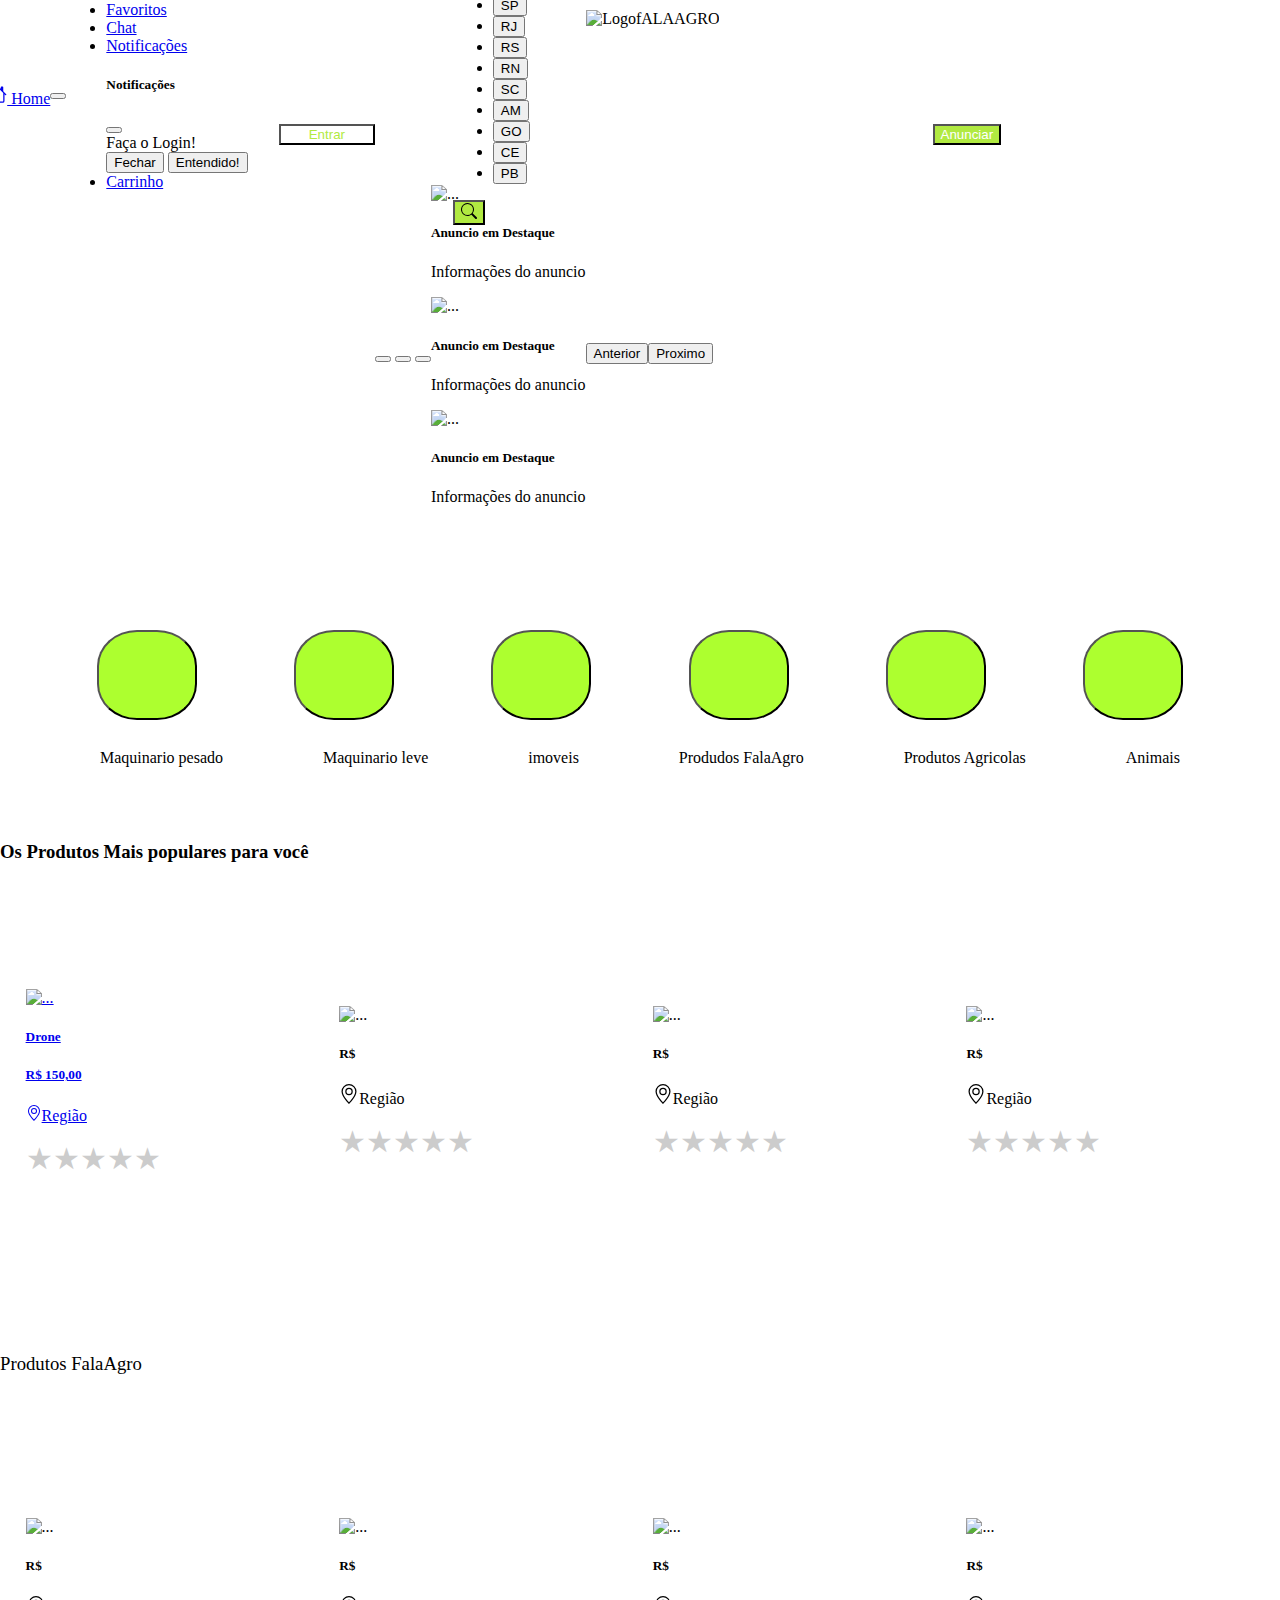
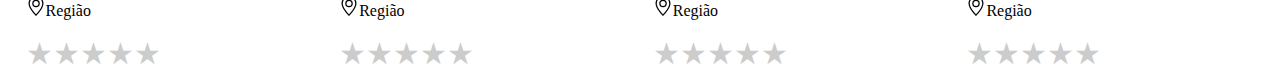
==== commit 471758d4: "Atualizando NavBar  e adicionando imagenspara complementar o site na hospedagem" ====
--- a/index.html
+++ b/index.html
@@ -22,7 +22,7 @@
 <!-- Navegção da pagína. -->
 <nav class="navbar navbar-expand-lg bg-body-tertiary">
   <div class="container" style="display: flex;margin-left: 1%;">
-      <img src="../Assets/logo.png" alt="LogofALAAGRO">
+      <img src="../GabsFerr22.github.io/Assets/logo.png" alt="LogofALAAGRO">
     </div>
  
   <div class="container" style="display: flex;align-items: center;justify-content:space-around;margin-left:1%;">
@@ -57,75 +57,109 @@
   </div>
 
   <div class="container" style="display: flex;align-items: center;justify-content:flex-start;margin-left: -1%;"> 
-      <a class="navbar-brand" href="../Pagina Inicial (Codígo Deus)/Home.html"><svg xmlns="http://www.w3.org/2000/svg" width="20" height="20" fill="currentColor" class="bi bi-house" viewBox="0 0 16 16">
+      <a class="navbar-brand" href="#"><svg xmlns="http://www.w3.org/2000/svg" width="20" height="20" fill="currentColor" class="bi bi-house" viewBox="0 0 16 16">
           <path d="M8.707 1.5a1 1 0 0 0-1.414 0L.646 8.146a.5.5 0 0 0 .708.708L2 8.207V13.5A1.5 1.5 0 0 0 3.5 15h9a1.5 1.5 0 0 0 1.5-1.5V8.207l.646.647a.5.5 0 0 0 .708-.708L13 5.793V2.5a.5.5 0 0 0-.5-.5h-1a.5.5 0 0 0-.5.5v1.293L8.707 1.5ZM13 7.207V13.5a.5.5 0 0 1-.5.5h-9a.5.5 0 0 1-.5-.5V7.207l5-5 5 5Z"/>
-        </svg>Home</a>
+        </svg> Home</a>
       <button class="navbar-toggler" type="button" data-bs-toggle="collapse" data-bs-target="#navbarNav" aria-controls="navbarNav" aria-expanded="false" aria-label="Toggle navigation">
         <span class="navbar-toggler-icon"></span>
       </button>
       <div class="collapse navbar-collapse" id="navbarNav">
         <ul class="navbar-nav">
           <li class="nav-item">
-            <a class="nav-link active" aria-current="page" href="../Pagina de Favoritos/favoritos.html">Favoritos</a>
-          </li>
-          <li class="nav-item">
-            <a class="nav-link" href="../Tela de Chat/chat.html">
-               Chat</a>
+            <a class="nav-link active" aria-current="page" href="#">Favoritos</a>
           </li>
           <li class="nav-item">
             <a class="nav-link" href="#">
+               Chat</a>
+          </li>
+          <!-- Button trigger modal -->
+          <li class="nav-item">
+            <a class="nav-link" href="#" data-bs-toggle="modal" data-bs-target="#exampleModal">
                Notificações</a>
           </li>
+<!-- Modal -->
+<div class="modal fade" id="exampleModal" tabindex="-1" aria-labelledby="exampleModalLabel" aria-hidden="true">
+  <div class="modal-dialog">
+    <div class="modal-content">
+      <div class="modal-header">
+        <h5 class="modal-title" id="exampleModalLabel">Notificações</h5>
+        <button type="button" class="btn-close" data-bs-dismiss="modal" aria-label="Close"></button>
+      </div>
+      <div class="modal-body">
+        Faça o Login!
+      </div>
+      <div class="modal-footer">
+        <button type="button" class="btn btn-secondary" data-bs-dismiss="modal">Fechar</button>
+        <button type="button" class="btn btn-primary">Entendido!</button>
+      </div>
+    </div>
+  </div>
+</div>
           <li class="nav-item">
-            <a class="nav-link" href="../Tela Carrinho/pagamento.html">Carrinho</a>
+            <a class="nav-link" href="#">Carrinho</a>
           </li>
         </ul>
       </div>
   </div>
   <div class="container" style="display: flex;justify-content: space-evenly;">
- <a class="textunderline" href="../Tela Perfil do Vendedor/TelaPerfil.html"> <button type="button" class="btn btn-entrar"><img class="imagemPerfil" src="../Assets/executivoPerfil.jpg" alt="Perfil"></button></a>
-  <a href="../Pagina de Anunciar final/Anuncios.html"><button type="button" class="btn btn-anunciar">Anunciar</button></a>
+ <a href="../GabsFerr22.github.io/Prototipo tela de login/LoginFalaAgro.html"><button type="button" class="btn btn-entrar">Entrar</button></a>
+  <a href="../GabsFerr22.github.io/Prototipo tela de login/LoginFalaAgro.html"></a><button type="button" class="btn btn-anunciar">Anunciar</button>
 </div>
 </nav>
 
 <!--Anunciar-->
-<div id="carouselExample" class="carousel slider">
-    <div class="carousel-inner">
-      <div class="carousel-item active">
-        <img src="../Assets/ImagemCarroselHome2.jpg" class="d-block w-100" alt="...">
-      </div>
-      <div class="carousel-item">
-        <img src="../Assets/ImagenCarroselHome.jpg" class="d-block w-100" alt="...">
-      </div>
-      <div class="carousel-item">
-        <img src="../Assets/52f512f99b64f3c5d2ec9441cd7a3fd6.jpg" class="d-block w-100" alt="...">
-      </div>
-    </div>
-    <button class="carousel-control-prev" type="button" data-bs-target="#carouselExample" data-bs-slide="prev">
-      <span class="carousel-control-prev-icon" aria-hidden="true"></span>
-      <span class="visually-hidden">Anterior</span>
-    </button>
-    <button class="carousel-control-next" type="button" data-bs-target="#carouselExample" data-bs-slide="next">
-      <span class="carousel-control-next-icon" aria-hidden="true"></span>
-      <span class="visually-hidden">Proximo</span>
-    </button>
-  </div>
+<div id="carouselExampleCaptions" class="carousel slide" data-bs-ride="carousel">
+  <div class="carousel-indicators">
+    <button type="button" data-bs-target="#carouselExampleCaptions" data-bs-slide-to="0" class="active" aria-current="true" aria-label="Slide 1"></button>
+    <button type="button" data-bs-target="#carouselExampleCaptions" data-bs-slide-to="1" aria-label="Slide 2"></button>
+    <button type="button" data-bs-target="#carouselExampleCaptions" data-bs-slide-to="2" aria-label="Slide 3"></button>
+  </div>
+  <div class="carousel-inner">
+    <div class="carousel-item active">
+      <img src="../GabsFerr22.github.io/Assets/ImagemCarroselHome2.png" class="d-block w-100" alt="...">
+      <div class="carousel-caption d-none d-md-block">
+        <h5>Anuncio em Destaque</h5>
+        <p>Informações do anuncio</p>
+      </div>
+    </div>
+    <div class="carousel-item">
+      <img src="../GabsFerr22.github.io/Assets/ImagemCarrosel2.jpg" class="d-block w-100" alt="...">
+      <div class="carousel-caption d-none d-md-block">
+        <h5>Anuncio em Destaque</h5>
+        <p>Informações do anuncio</p>
+      </div>
+    </div>
+    <div class="carousel-item">
+      <img src="../GabsFerr22.github.io/Assets/ImagemCarrosel3.jpg" class="d-block w-100" alt="...">
+      <div class="carousel-caption d-none d-md-block">
+        <h5>Anuncio em Destaque</h5>
+        <p>Informações do anuncio</p>
+      </div>
+    </div>
+  </div>
+  <button class="carousel-control-prev" type="button" data-bs-target="#carouselExampleCaptions" data-bs-slide="prev">
+    <span class="carousel-control-prev-icon" aria-hidden="true"></span>
+    <span class="visually-hidden">Anterior</span>
+  </button>
+  <button class="carousel-control-next" type="button" data-bs-target="#carouselExampleCaptions" data-bs-slide="next">
+    <span class="carousel-control-next-icon" aria-hidden="true"></span>
+    <span class="visually-hidden">Proximo</span>
+  </button>
+</div>
 
    <!--Botões de categoria-->
   <div class="container" style="display: flex;align-items: center;justify-content: space-evenly;margin-top: 8%;">
-   <button type="button" class="btn btn-category"><picture><source media="(min-width: )" srcset="../Assets/icons8-trator-50.png">
-    <img src="../Assets/icons8-trator-50.png" alt=" "></picture></button>
-  <button type="button" class="btn btn-category2"><picture><source media="(min-width: )" srcset="../Assets/icons8-seed-64.png">
-  <img src="../Assets/icons8-seed-64.png" alt="" ></picture></button>
-  <button type="button" class="btn btn-category3"><picture><source media="(min-width: )" srcset="../Assets/icons8-casa-50.png"><img src="../Assets/icons8-casa-50.png" alt=""></picture></button>
-  <button type="button" class="btn btn-category4"><picture><source media="(min-width: 50px )" srcset="../Assets/icons8-seed-64 (1).png"><img src="../Assets/icons8-seed-64 (1).png" alt=""></picture></button>
-  <button type="button" class="btn btn-category5"><picture><source media="(min-width: )" srcset="../Assets/icons8-fruit-bag-80.png"><img src="../Assets/icons8-fruit-bag-80.png" alt=""></picture></button>
-  <button type="button" class="btn btn-category6"><picture><source media="(min-width: )" srcset="../Assets/icons8-gado-50.png"><img src="../Assets/icons8-gado-50.png" alt=""></picture></button>
+   <button type="button" class="btn btn-category"><picture><source media="(min-width: )" srcset="../GabsFerr22.github.io/Assets/icons8-trator-50.png"><img src="../GabsFerr22.github.io/Assets/icons8-trator-50.png" alt=""></picture></button>
+  <button type="button" class="btn btn-category2"><picture><source media="(min-width: )" srcset="../GabsFerr22.github.io/Assets/icons8-seed-64.png"><img src="../GabsFerr22.github.io/Assets/icons8-seed-64.png" alt="" ></picture></button>
+  <button type="button" class="btn btn-category3"><picture><source media="(min-width: )" srcset="../GabsFerr22.github.io/Assets/icons8-casa-50.png"><img src="../GabsFerr22.github.io/Assets/icons8-casa-50.png" alt=""></picture></button>
+  <button type="button" class="btn btn-category4"><picture><source media="(min-width: )" srcset="../GabsFerr22.github.io/Assets/icons8-seed-64 (1).png"><img src="../GabsFerr22.github.io/Assets/icons8-seed-64 (1).png" alt=""></picture></button>
+  <button type="button" class="btn btn-category5"><picture><source media="(min-width: )" srcset="../GabsFerr22.github.io/Assets/icons8-fruit-bag-80.png"><img src="../GabsFerr22.github.io/Assets/icons8-fruit-bag-80.png" alt=""></picture></button>
+  <button type="button" class="btn btn-category6"><picture><source media="(min-width: )" srcset="../GabsFerr22.github.io/Assets/icons8-gado-50.png"><img src="../GabsFerr22.github.io/Assets/icons8-gado-50.png" alt=""></picture></button>
 </div>
   
 <div class="container" style="display: flex;align-items: center;justify-content: space-evenly;flex-wrap: wrap;margin-top: 3%;padding-right: 3%;font-weight: 500;">
   <p style="top: 70px;left: 10rem;">Maquinario pesado</p>
-  <p style="top: 30px;left: 20rem;">Maquinario leve</p>
+  <p style="top: 30px;left: 10rem;">Maquinario leve</p>
   <p style="bottom: 10px;left: 0rem;">imoveis</p>
   <p style="bottom: 50px;left: 0rem;">Produdos FalaAgro</p>
   <p style="bottom :90px;left: 50rem;">Produtos Agricolas</p>
@@ -137,11 +171,12 @@
 <h3>Os Produtos Mais populares para você</h3>
   </div>
 
-  <a class="textunderline3" href="../Tela de Produto/Produto.html"><div class="container" style="display: flex;align-items:center;justify-content:space-evenly;margin-top: 16%;padding-right: 10%;align-content: center;">
+  <a class="textunderline3" href="../GabsFerr22.github.io/Tela de Produto/Produto.html"><div class="container" style="display: flex;align-items:center;justify-content:space-evenly;margin-top: 16%;padding-right: 10%;align-content: center;">
   <div class="card" style="width: 18rem;">
-    <img src="../Assets/52f512f99b64f3c5d2ec9441cd7a3fd6.jpg" class="card-img-top" alt="...">
+    <img src="../GabsFerr22.github.io/Assets/Drone.jpg" class="card-img-top" alt="...">
     <div class="card-body">
-      <h5>R$</h5>
+      <h5>Drone</h5>
+      <h5>R$ 150,00</h5>
       <p class="card-text"><svg xmlns="http://www.w3.org/2000/svg" width="16" height="16" fill="currentColor" class="bi bi-geo-alt" viewBox="0 0 16 16">
         <path d="M12.166 8.94c-.524 1.062-1.234 2.12-1.96 3.07A31.493 31.493 0 0 1 8 14.58a31.481 31.481 0 0 1-2.206-2.57c-.726-.95-1.436-2.008-1.96-3.07C3.304 7.867 3 6.862 3 6a5 5 0 0 1 10 0c0 .862-.305 1.867-.834 2.94zM8 16s6-5.686 6-10A6 6 0 0 0 2 6c0 4.314 6 10 6 10z"/>
         <path d="M8 8a2 2 0 1 1 0-4 2 2 0 0 1 0 4zm0 1a3 3 0 1 0 0-6 3 3 0 0 0 0 6z"/>
@@ -162,7 +197,7 @@
   </div></a>
 
   <div class="card" style="width: 18rem;">
-    <img src="../Assets/52f512f99b64f3c5d2ec9441cd7a3fd6.jpg" class="card-img-top" alt="...">
+    <img src="../GabsFerr22.github.io/Assets/52f512f99b64f3c5d2ec9441cd7a3fd6.jpg" class="card-img-top" alt="...">
     <div class="card-body">
       <h5>R$</h5>
       <p class="card-text"><svg xmlns="http://www.w3.org/2000/svg" width="20" height="20" fill="currentColor" class="bi bi-geo-alt" viewBox="0 0 16 16">
@@ -185,7 +220,7 @@
   </div>
 
   <div class="card" style="width: 18rem;">
-    <img src="../Assets/52f512f99b64f3c5d2ec9441cd7a3fd6.jpg" class="card-img-top" alt="...">
+    <img src="../GabsFerr22.github.io/Assets/52f512f99b64f3c5d2ec9441cd7a3fd6.jpg" class="card-img-top" alt="...">
     <div class="card-body">
       <h5>R$</h5>
       <p class="card-text"><svg xmlns="http://www.w3.org/2000/svg" width="20" height="20" fill="currentColor" class="bi bi-geo-alt" viewBox="0 0 16 16">
@@ -208,7 +243,7 @@
   </div>
 
   <div class="card" style="width: 18rem;">
-    <img src="../Assets/52f512f99b64f3c5d2ec9441cd7a3fd6.jpg" class="card-img-top" alt="...">
+    <img src="../GabsFerr22.github.io/Assets/52f512f99b64f3c5d2ec9441cd7a3fd6.jpg" class="card-img-top" alt="...">
     <div class="card-body">
       <h5>R$</h5>
       <p class="card-text"><svg xmlns="http://www.w3.org/2000/svg" width="20" height="20" fill="currentColor" class="bi bi-geo-alt" viewBox="0 0 16 16">
@@ -239,7 +274,7 @@
 
 <div class="container" style="display: flex;align-items:center;justify-content:space-evenly;padding-right: 10%; margin-top: 16%;">
 <div class="card" style="width: 18rem;">
-  <img src="../Assets/52f512f99b64f3c5d2ec9441cd7a3fd6.jpg" class="card-img-top" alt="...">
+  <img src="../GabsFerr22.github.io/Assets/52f512f99b64f3c5d2ec9441cd7a3fd6.jpg" class="card-img-top" alt="...">
   <div class="card-body">
     <h5>R$</h5>
     <p class="card-text"><svg xmlns="http://www.w3.org/2000/svg" width="20" height="20" fill="currentColor" class="bi bi-geo-alt" viewBox="0 0 16 16">
@@ -262,7 +297,7 @@
 </div>
 
 <div class="card" style="width: 18rem;">
-  <img src="../Assets/52f512f99b64f3c5d2ec9441cd7a3fd6.jpg" class="card-img-top" alt="...">
+  <img src="../GabsFerr22.github.io/Assets/52f512f99b64f3c5d2ec9441cd7a3fd6.jpg" class="card-img-top" alt="...">
   <div class="card-body">
     <h5>R$</h5>
     <p class="card-text"><svg xmlns="http://www.w3.org/2000/svg" width="20" height="20" fill="currentColor" class="bi bi-geo-alt" viewBox="0 0 16 16">
@@ -285,7 +320,7 @@
 </div>
 
 <div class="card" style="width: 18rem;">
-  <img src="../Assets/52f512f99b64f3c5d2ec9441cd7a3fd6.jpg" class="card-img-top" alt="...">
+  <img src="../GabsFerr22.github.io/Assets/52f512f99b64f3c5d2ec9441cd7a3fd6.jpg" class="card-img-top" alt="...">
   <div class="card-body">
     <h5>R$</h5>
     <p class="card-text"><svg xmlns="http://www.w3.org/2000/svg" width="20" height="20" fill="currentColor" class="bi bi-geo-alt" viewBox="0 0 16 16">
@@ -308,7 +343,7 @@
 </div>
 
 <div class="card" style="width: 18rem;">
-  <img src="../Assets/52f512f99b64f3c5d2ec9441cd7a3fd6.jpg" class="card-img-top" alt="...">
+  <img src="../GabsFerr22.github.io/Assets/52f512f99b64f3c5d2ec9441cd7a3fd6.jpg" class="card-img-top" alt="...">
   <div class="card-body">
     <h5>R$</h5>
     <p class="card-text"><svg xmlns="http://www.w3.org/2000/svg" width="20" height="20" fill="currentColor" class="bi bi-geo-alt" viewBox="0 0 16 16">
--- a/style.css
+++ b/style.css
@@ -7,15 +7,12 @@
 .carousel{
     width: 85%;
     overflow: hidden;
-    height: 20rem;
+    height: 25rem;
     left: 7%;
     top: 30px;
   display: flex;
   align-items: center;
     justify-content: center;
-    -webkit-box-align: center;
-    -webkit-box-pack: center;
-    background-color: transparent;
     border-radius: 15px;
 }
 
@@ -47,19 +44,17 @@
   color: white !important;
 }
 .btn-entrar{
-background-color:white !important;
-color: rgb(177, 234, 65) !important ;
-width: 3.20rem;
-padding: 0;
-transition: .4s;
-border-radius: 50px;
-}
-
-.imagemPerfil{
-  width: 3.10rem;
-  height: 3.10rem;
-  border-radius: 50px;
-}
+  background-color:white !important;
+  color: rgb(177, 234, 65) !important ;
+  width: 6rem;
+  transition: .4s;
+  }
+  
+  .btn-entrar:hover{
+    box-shadow:  2px 2px ,
+               -2px -2px 2px #ffffff;
+  }
+  
 
 .btn-entrar:hover{
   box-shadow:  2px 2px ,
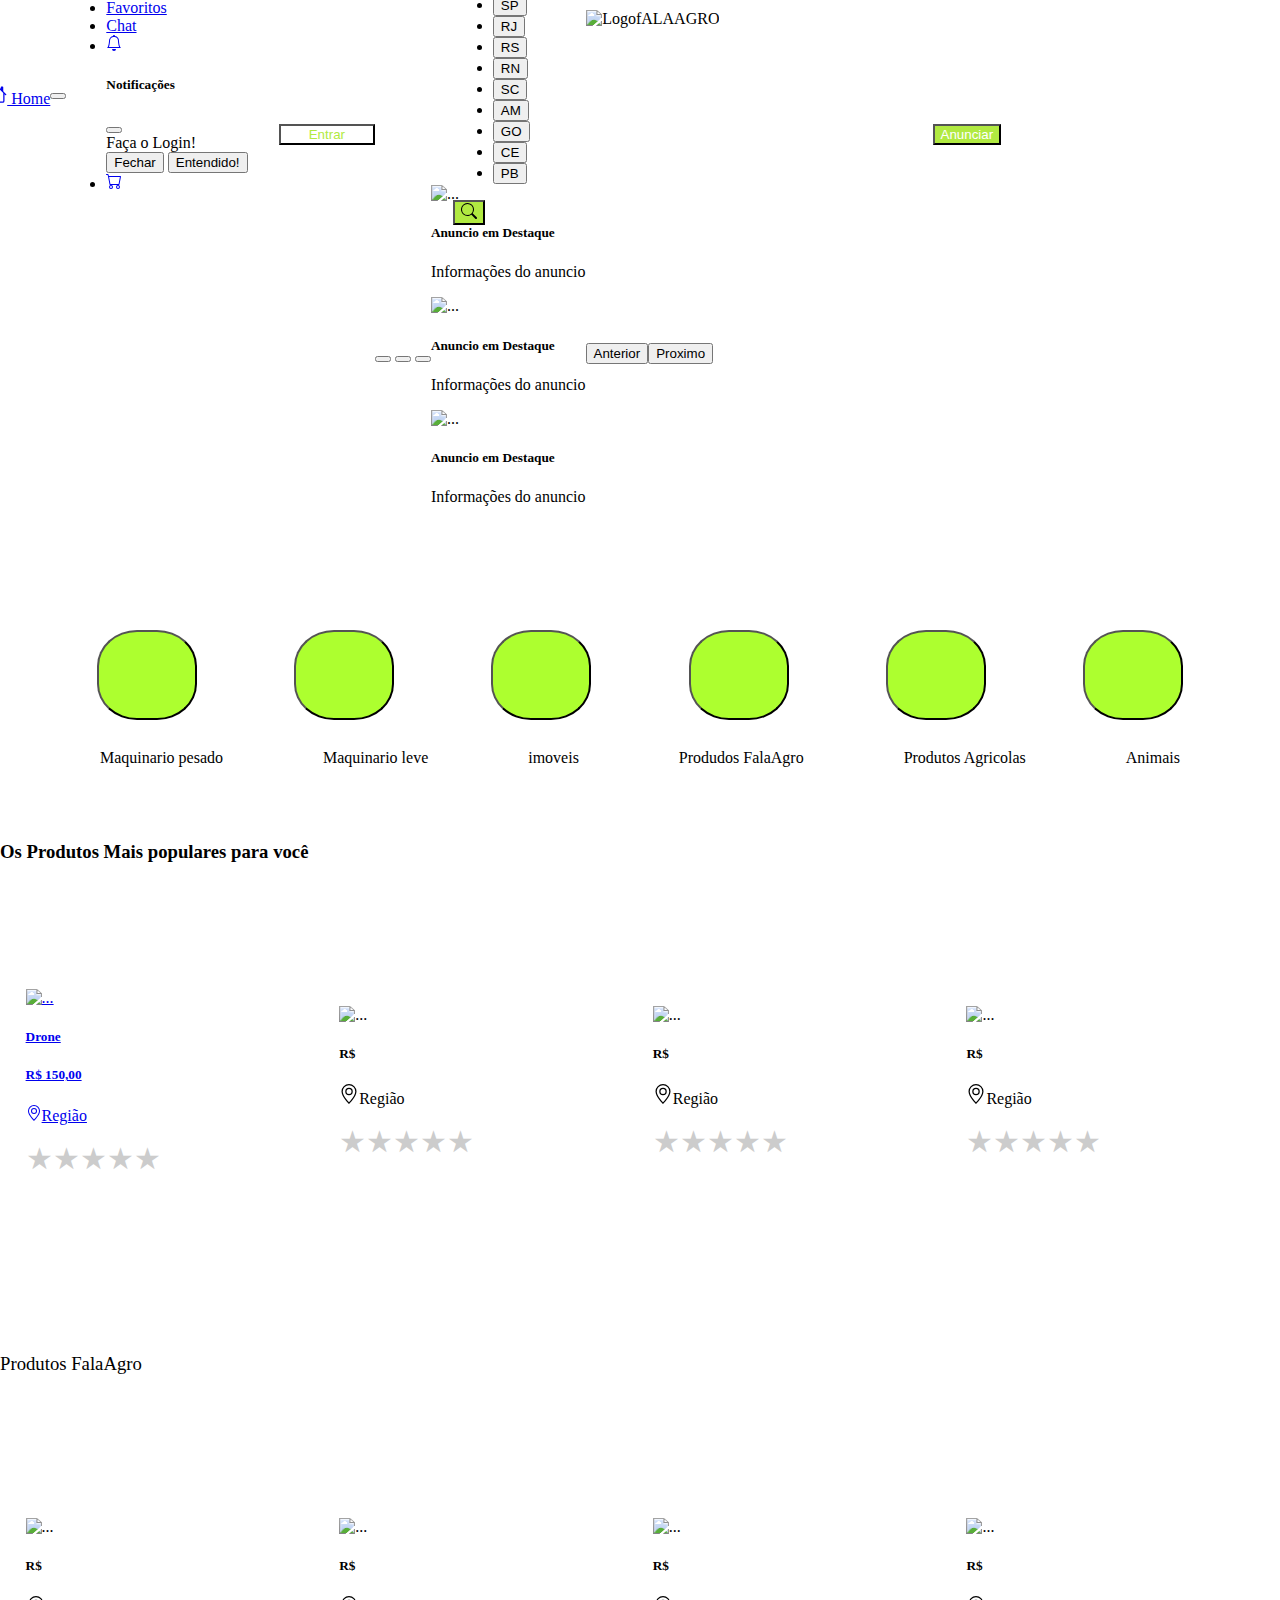
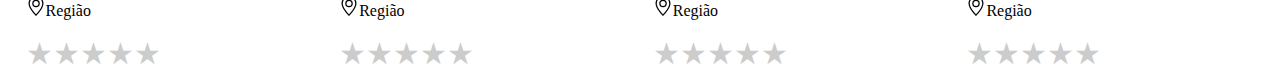
==== commit 23df4ec8: "Atualizando NavBar  e site na hospedagem" ====
--- a/index.html
+++ b/index.html
@@ -75,7 +75,9 @@
           <!-- Button trigger modal -->
           <li class="nav-item">
             <a class="nav-link" href="#" data-bs-toggle="modal" data-bs-target="#exampleModal">
-               Notificações</a>
+              <svg xmlns="http://www.w3.org/2000/svg" width="16" height="16" fill="currentColor" class="bi bi-bell" viewBox="0 0 16 16">
+                <path d="M8 16a2 2 0 0 0 2-2H6a2 2 0 0 0 2 2M8 1.918l-.797.161A4.002 4.002 0 0 0 4 6c0 .628-.134 2.197-.459 3.742-.16.767-.376 1.566-.663 2.258h10.244c-.287-.692-.502-1.49-.663-2.258C12.134 8.197 12 6.628 12 6a4.002 4.002 0 0 0-3.203-3.92L8 1.917zM14.22 12c.223.447.481.801.78 1H1c.299-.199.557-.553.78-1C2.68 10.2 3 6.88 3 6c0-2.42 1.72-4.44 4.005-4.901a1 1 0 1 1 1.99 0A5.002 5.002 0 0 1 13 6c0 .88.32 4.2 1.22 6"/>
+              </svg></a>
           </li>
 <!-- Modal -->
 <div class="modal fade" id="exampleModal" tabindex="-1" aria-labelledby="exampleModalLabel" aria-hidden="true">
@@ -96,7 +98,9 @@
   </div>
 </div>
           <li class="nav-item">
-            <a class="nav-link" href="#">Carrinho</a>
+            <a class="nav-link" href="#"><svg xmlns="http://www.w3.org/2000/svg" width="16" height="16" fill="currentColor" class="bi bi-cart" viewBox="0 0 16 16">
+              <path d="M0 1.5A.5.5 0 0 1 .5 1H2a.5.5 0 0 1 .485.379L2.89 3H14.5a.5.5 0 0 1 .491.592l-1.5 8A.5.5 0 0 1 13 12H4a.5.5 0 0 1-.491-.408L2.01 3.607 1.61 2H.5a.5.5 0 0 1-.5-.5M3.102 4l1.313 7h8.17l1.313-7H3.102zM5 12a2 2 0 1 0 0 4 2 2 0 0 0 0-4m7 0a2 2 0 1 0 0 4 2 2 0 0 0 0-4m-7 1a1 1 0 1 1 0 2 1 1 0 0 1 0-2m7 0a1 1 0 1 1 0 2 1 1 0 0 1 0-2"/>
+            </svg></a>
           </li>
         </ul>
       </div>
--- a/style.css
+++ b/style.css
@@ -197,8 +197,9 @@
     padding: 0px!important;
     gap: 10px!important;
 }
- a.nav-link {
-    margin-right: 25px;
- }
-
-
+a.nav-link {
+  margin-right: 10px;
+  row-gap: 1rem;
+}
+
+
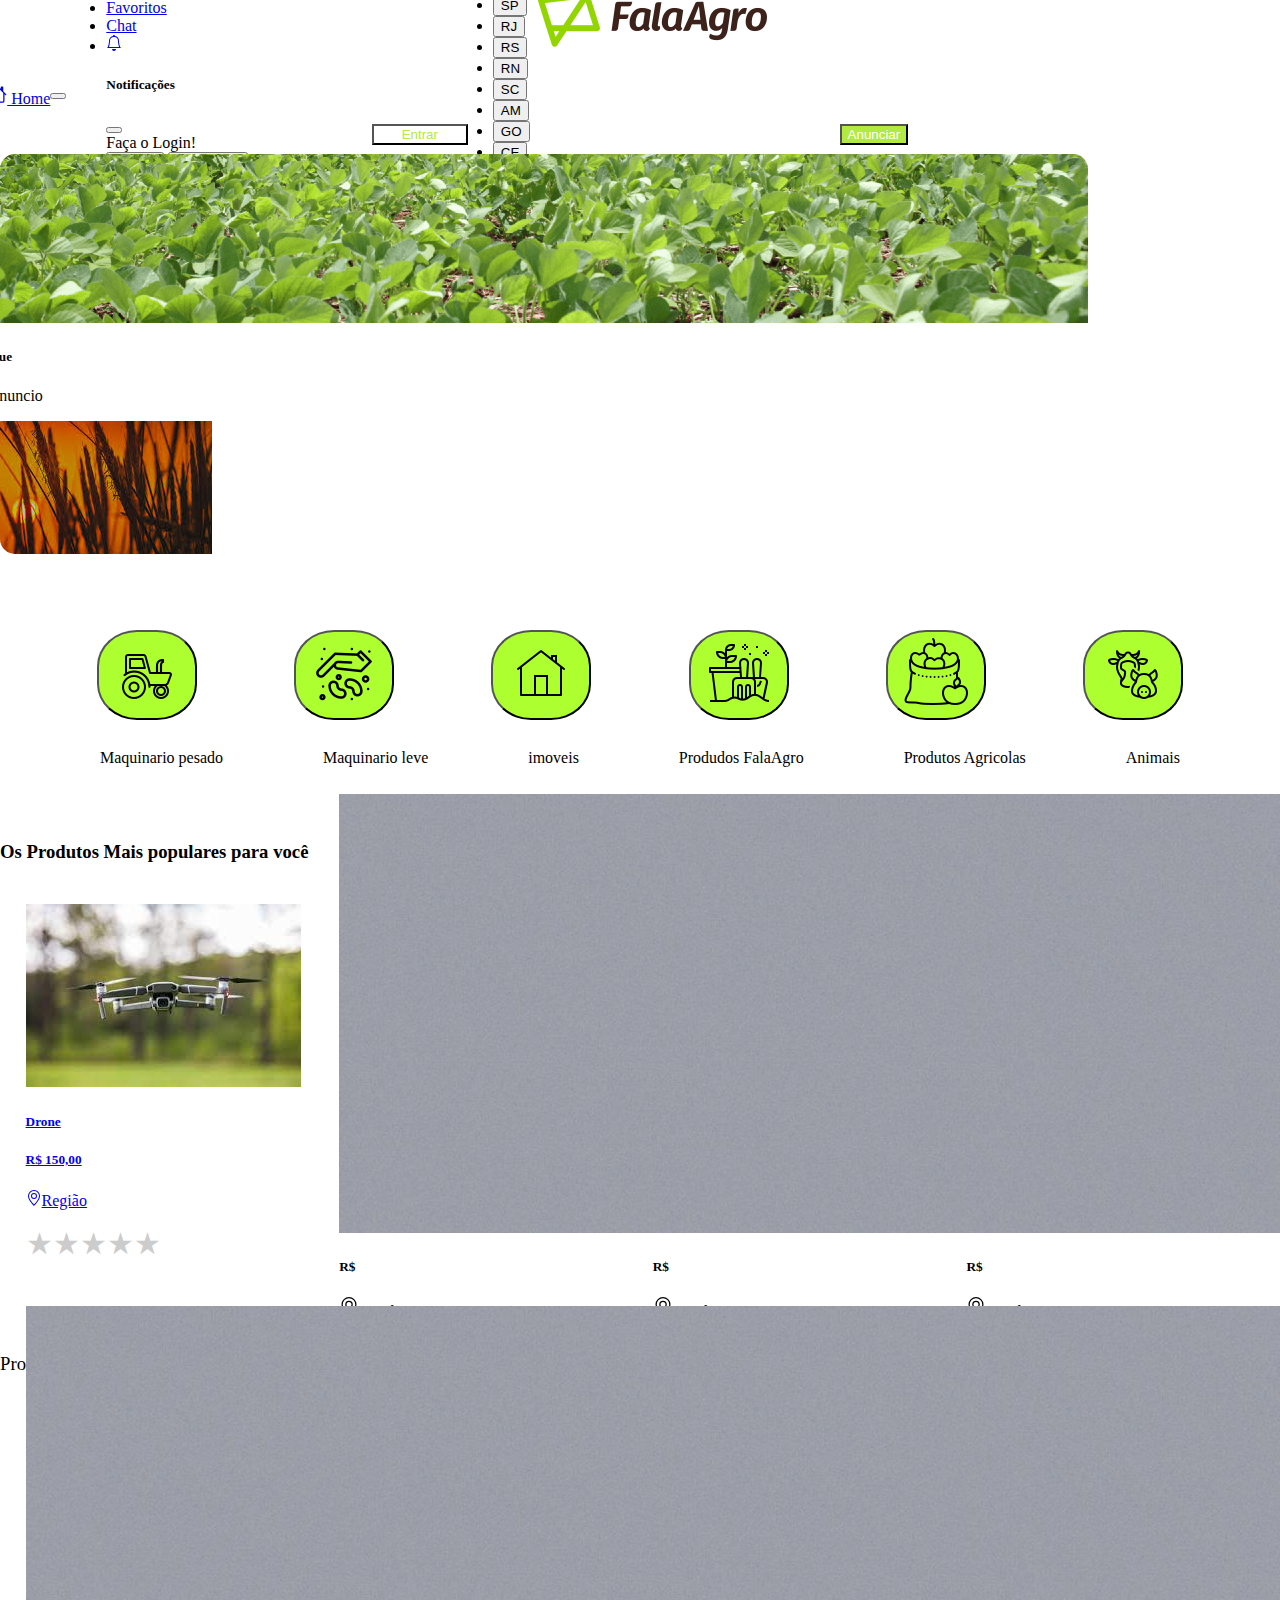
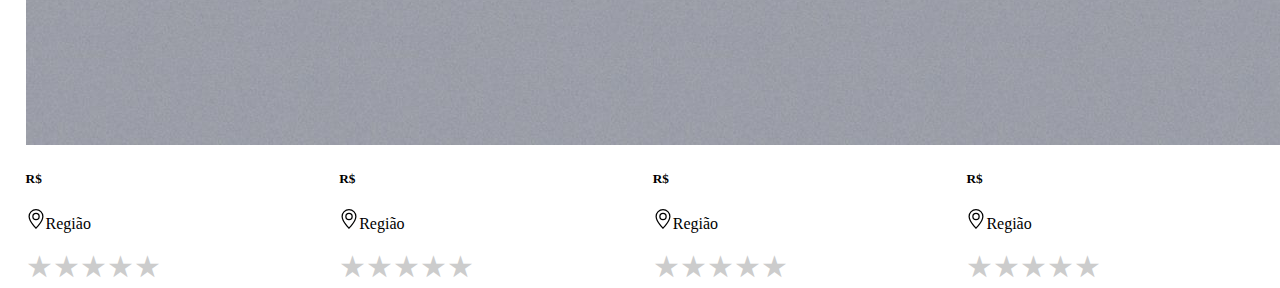
==== commit 4aead686: "Atualizando index.hmtl" ====
--- a/index.html
+++ b/index.html
@@ -3,15 +3,9 @@
 <head>
     <meta charset="UTF-8">
     <meta name="viewport" content="width=device-width, initial-scale=1.0">
-    <link href="https://cdn.jsdelivr.net/npm/bootstrap@5.3.2/dist/css/bootstrap.min.css" 
-    rel="stylesheet" integrity="sha384-T3c6CoIi6uLrA9TneNEoa7RxnatzjcDSCmG1MXxSR1GAsXEV/Dwwykc2MPK8M2HN" 
-    crossorigin="anonymous">
-    <script src="https://cdn.jsdelivr.net/npm/bootstrap@5.3.2/dist/js/bootstrap.bundle.min.js" 
-    integrity="sha384-C6RzsynM9kWDrMNeT87bh95OGNyZPhcTNXj1NW7RuBCsyN/o0jlpcV8Qyq46cDfL" 
-    crossorigin="anonymous"></script>
-   
+    <link href="https://cdn.jsdelivr.net/npm/bootstrap@5.3.2/dist/css/bootstrap.min.css" rel="stylesheet" integrity="sha384-T3c6CoIi6uLrA9TneNEoa7RxnatzjcDSCmG1MXxSR1GAsXEV/Dwwykc2MPK8M2HN" crossorigin="anonymous">
+    <script src="https://cdn.jsdelivr.net/npm/bootstrap@5.3.2/dist/js/bootstrap.bundle.min.js" integrity="sha384-C6RzsynM9kWDrMNeT87bh95OGNyZPhcTNXj1NW7RuBCsyN/o0jlpcV8Qyq46cDfL" crossorigin="anonymous"></script>
     <title>Home</title>
-
     <link rel="stylesheet" href="style.css">
 </head>
 
@@ -22,9 +16,10 @@
 <!-- Navegção da pagína. -->
 <nav class="navbar navbar-expand-lg bg-body-tertiary">
   <div class="container" style="display: flex;margin-left: 1%;">
-      <img src="../GabsFerr22.github.io/Assets/logo.png" alt="LogofALAAGRO">
-    </div>
- 
+      <img src="/Assets/logo.png" alt="LogofALAAGRO">
+  </div>
+
+
   <div class="container" style="display: flex;align-items: center;justify-content:space-around;margin-left:1%;">
       <form class="d-flex" role="search">
           <input class="form-control me-2" type="search" placeholder="Buscar" aria-label="Search">
@@ -56,7 +51,7 @@
       </form>
   </div>
 
-  <div class="container" style="display: flex;align-items: center;justify-content:flex-start;margin-left: -1%;"> 
+  <div class="container" style="display: flex;align-items: center;justify-content:flex-start;margin-left: -1%;">
       <a class="navbar-brand" href="#"><svg xmlns="http://www.w3.org/2000/svg" width="20" height="20" fill="currentColor" class="bi bi-house" viewBox="0 0 16 16">
           <path d="M8.707 1.5a1 1 0 0 0-1.414 0L.646 8.146a.5.5 0 0 0 .708.708L2 8.207V13.5A1.5 1.5 0 0 0 3.5 15h9a1.5 1.5 0 0 0 1.5-1.5V8.207l.646.647a.5.5 0 0 0 .708-.708L13 5.793V2.5a.5.5 0 0 0-.5-.5h-1a.5.5 0 0 0-.5.5v1.293L8.707 1.5ZM13 7.207V13.5a.5.5 0 0 1-.5.5h-9a.5.5 0 0 1-.5-.5V7.207l5-5 5 5Z"/>
         </svg> Home</a>
@@ -106,10 +101,14 @@
       </div>
   </div>
   <div class="container" style="display: flex;justify-content: space-evenly;">
- <a href="../GabsFerr22.github.io/Prototipo tela de login/LoginFalaAgro.html"><button type="button" class="btn btn-entrar">Entrar</button></a>
-  <a href="../GabsFerr22.github.io/Prototipo tela de login/LoginFalaAgro.html"></a><button type="button" class="btn btn-anunciar">Anunciar</button>
-</div>
-</nav>
+            <a href="/Prototipo tela de login/LoginFalaAgro.html">
+                <button type="button" class="btn btn-entrar">Entrar</button>
+            </a>
+            <a href="/Prototipo tela de login/LoginFalaAgro.html">
+                <button type="button" class="btn btn-anunciar">Anunciar</button>
+            </a>
+        </div>
+    </nav>
 
 <!--Anunciar-->
 <div id="carouselExampleCaptions" class="carousel slide" data-bs-ride="carousel">
@@ -120,21 +119,21 @@
   </div>
   <div class="carousel-inner">
     <div class="carousel-item active">
-      <img src="../GabsFerr22.github.io/Assets/ImagemCarroselHome2.png" class="d-block w-100" alt="...">
+      <img src="/Assets/ImagemCarroselHome2.png" class="d-block w-100" alt="...">
       <div class="carousel-caption d-none d-md-block">
         <h5>Anuncio em Destaque</h5>
         <p>Informações do anuncio</p>
       </div>
     </div>
     <div class="carousel-item">
-      <img src="../GabsFerr22.github.io/Assets/ImagemCarrosel2.jpg" class="d-block w-100" alt="...">
+      <img src="/Assets/ImagemCarrosel2.jpg" class="d-block w-100" alt="...">
       <div class="carousel-caption d-none d-md-block">
         <h5>Anuncio em Destaque</h5>
         <p>Informações do anuncio</p>
       </div>
     </div>
     <div class="carousel-item">
-      <img src="../GabsFerr22.github.io/Assets/ImagemCarrosel3.jpg" class="d-block w-100" alt="...">
+      <img src="/Assets/ImagemCarrosel3.jpg" class="d-block w-100" alt="...">
       <div class="carousel-caption d-none d-md-block">
         <h5>Anuncio em Destaque</h5>
         <p>Informações do anuncio</p>
@@ -153,12 +152,12 @@
 
    <!--Botões de categoria-->
   <div class="container" style="display: flex;align-items: center;justify-content: space-evenly;margin-top: 8%;">
-   <button type="button" class="btn btn-category"><picture><source media="(min-width: )" srcset="../GabsFerr22.github.io/Assets/icons8-trator-50.png"><img src="../GabsFerr22.github.io/Assets/icons8-trator-50.png" alt=""></picture></button>
-  <button type="button" class="btn btn-category2"><picture><source media="(min-width: )" srcset="../GabsFerr22.github.io/Assets/icons8-seed-64.png"><img src="../GabsFerr22.github.io/Assets/icons8-seed-64.png" alt="" ></picture></button>
-  <button type="button" class="btn btn-category3"><picture><source media="(min-width: )" srcset="../GabsFerr22.github.io/Assets/icons8-casa-50.png"><img src="../GabsFerr22.github.io/Assets/icons8-casa-50.png" alt=""></picture></button>
-  <button type="button" class="btn btn-category4"><picture><source media="(min-width: )" srcset="../GabsFerr22.github.io/Assets/icons8-seed-64 (1).png"><img src="../GabsFerr22.github.io/Assets/icons8-seed-64 (1).png" alt=""></picture></button>
-  <button type="button" class="btn btn-category5"><picture><source media="(min-width: )" srcset="../GabsFerr22.github.io/Assets/icons8-fruit-bag-80.png"><img src="../GabsFerr22.github.io/Assets/icons8-fruit-bag-80.png" alt=""></picture></button>
-  <button type="button" class="btn btn-category6"><picture><source media="(min-width: )" srcset="../GabsFerr22.github.io/Assets/icons8-gado-50.png"><img src="../GabsFerr22.github.io/Assets/icons8-gado-50.png" alt=""></picture></button>
+   <button type="button" class="btn btn-category"><picture><source media="(min-width: )" srcset="/Assets/icons8-trator-50.png"><img src="/Assets/icons8-trator-50.png" alt=""></picture></button>
+  <button type="button" class="btn btn-category2"><picture><source media="(min-width: )" srcset="/Assets/icons8-seed-64.png"><img src="/Assets/icons8-seed-64.png" alt="" ></picture></button>
+  <button type="button" class="btn btn-category3"><picture><source media="(min-width: )" srcset="/Assets/icons8-casa-50.png"><img src="/Assets/icons8-casa-50.png" alt=""></picture></button>
+  <button type="button" class="btn btn-category4"><picture><source media="(min-width: )" srcset="/Assets/icons8-seed-64 (1).png"><img src="/Assets/icons8-seed-64 (1).png" alt=""></picture></button>
+  <button type="button" class="btn btn-category5"><picture><source media="(min-width: )" srcset="/Assets/icons8-fruit-bag-80.png"><img src="/Assets/icons8-fruit-bag-80.png" alt=""></picture></button>
+  <button type="button" class="btn btn-category6"><picture><source media="(min-width: )" srcset="/Assets/icons8-gado-50.png"><img src="/Assets/icons8-gado-50.png" alt=""></picture></button>
 </div>
   
 <div class="container" style="display: flex;align-items: center;justify-content: space-evenly;flex-wrap: wrap;margin-top: 3%;padding-right: 3%;font-weight: 500;">
@@ -175,9 +174,9 @@
 <h3>Os Produtos Mais populares para você</h3>
   </div>
 
-  <a class="textunderline3" href="../GabsFerr22.github.io/Tela de Produto/Produto.html"><div class="container" style="display: flex;align-items:center;justify-content:space-evenly;margin-top: 16%;padding-right: 10%;align-content: center;">
+  <a class="textunderline3" href="/Tela de Produto/Produto.html"><div class="container" style="display: flex;align-items:center;justify-content:space-evenly;margin-top: 16%;padding-right: 10%;align-content: center;">
   <div class="card" style="width: 18rem;">
-    <img src="../GabsFerr22.github.io/Assets/Drone.jpg" class="card-img-top" alt="...">
+    <img src="/Assets/Drone.jpg" class="card-img-top" alt="...">
     <div class="card-body">
       <h5>Drone</h5>
       <h5>R$ 150,00</h5>
@@ -201,7 +200,7 @@
   </div></a>
 
   <div class="card" style="width: 18rem;">
-    <img src="../GabsFerr22.github.io/Assets/52f512f99b64f3c5d2ec9441cd7a3fd6.jpg" class="card-img-top" alt="...">
+    <img src="/Assets/52f512f99b64f3c5d2ec9441cd7a3fd6.jpg" class="card-img-top" alt="...">
     <div class="card-body">
       <h5>R$</h5>
       <p class="card-text"><svg xmlns="http://www.w3.org/2000/svg" width="20" height="20" fill="currentColor" class="bi bi-geo-alt" viewBox="0 0 16 16">
@@ -224,7 +223,7 @@
   </div>
 
   <div class="card" style="width: 18rem;">
-    <img src="../GabsFerr22.github.io/Assets/52f512f99b64f3c5d2ec9441cd7a3fd6.jpg" class="card-img-top" alt="...">
+    <img src="/Assets/52f512f99b64f3c5d2ec9441cd7a3fd6.jpg" class="card-img-top" alt="...">
     <div class="card-body">
       <h5>R$</h5>
       <p class="card-text"><svg xmlns="http://www.w3.org/2000/svg" width="20" height="20" fill="currentColor" class="bi bi-geo-alt" viewBox="0 0 16 16">
@@ -247,7 +246,7 @@
   </div>
 
   <div class="card" style="width: 18rem;">
-    <img src="../GabsFerr22.github.io/Assets/52f512f99b64f3c5d2ec9441cd7a3fd6.jpg" class="card-img-top" alt="...">
+    <img src="/Assets/52f512f99b64f3c5d2ec9441cd7a3fd6.jpg" class="card-img-top" alt="...">
     <div class="card-body">
       <h5>R$</h5>
       <p class="card-text"><svg xmlns="http://www.w3.org/2000/svg" width="20" height="20" fill="currentColor" class="bi bi-geo-alt" viewBox="0 0 16 16">
@@ -278,7 +277,7 @@
 
 <div class="container" style="display: flex;align-items:center;justify-content:space-evenly;padding-right: 10%; margin-top: 16%;">
 <div class="card" style="width: 18rem;">
-  <img src="../GabsFerr22.github.io/Assets/52f512f99b64f3c5d2ec9441cd7a3fd6.jpg" class="card-img-top" alt="...">
+  <img src="/Assets/52f512f99b64f3c5d2ec9441cd7a3fd6.jpg" class="card-img-top" alt="...">
   <div class="card-body">
     <h5>R$</h5>
     <p class="card-text"><svg xmlns="http://www.w3.org/2000/svg" width="20" height="20" fill="currentColor" class="bi bi-geo-alt" viewBox="0 0 16 16">
@@ -301,7 +300,7 @@
 </div>
 
 <div class="card" style="width: 18rem;">
-  <img src="../GabsFerr22.github.io/Assets/52f512f99b64f3c5d2ec9441cd7a3fd6.jpg" class="card-img-top" alt="...">
+  <img src="/Assets/52f512f99b64f3c5d2ec9441cd7a3fd6.jpg" class="card-img-top" alt="...">
   <div class="card-body">
     <h5>R$</h5>
     <p class="card-text"><svg xmlns="http://www.w3.org/2000/svg" width="20" height="20" fill="currentColor" class="bi bi-geo-alt" viewBox="0 0 16 16">
@@ -324,7 +323,7 @@
 </div>
 
 <div class="card" style="width: 18rem;">
-  <img src="../GabsFerr22.github.io/Assets/52f512f99b64f3c5d2ec9441cd7a3fd6.jpg" class="card-img-top" alt="...">
+  <img src="/Assets/52f512f99b64f3c5d2ec9441cd7a3fd6.jpg" class="card-img-top" alt="...">
   <div class="card-body">
     <h5>R$</h5>
     <p class="card-text"><svg xmlns="http://www.w3.org/2000/svg" width="20" height="20" fill="currentColor" class="bi bi-geo-alt" viewBox="0 0 16 16">
@@ -347,7 +346,7 @@
 </div>
 
 <div class="card" style="width: 18rem;">
-  <img src="../GabsFerr22.github.io/Assets/52f512f99b64f3c5d2ec9441cd7a3fd6.jpg" class="card-img-top" alt="...">
+  <img src="/Assets/52f512f99b64f3c5d2ec9441cd7a3fd6.jpg" class="card-img-top" alt="...">
   <div class="card-body">
     <h5>R$</h5>
     <p class="card-text"><svg xmlns="http://www.w3.org/2000/svg" width="20" height="20" fill="currentColor" class="bi bi-geo-alt" viewBox="0 0 16 16">
--- a/style.css
+++ b/style.css
@@ -9,11 +9,11 @@
     overflow: hidden;
     height: 25rem;
     left: 7%;
-    top: 30px;
+    top: 1.875rem;
   display: flex;
   align-items: center;
     justify-content: center;
-    border-radius: 15px;
+    border-radius: 0.938rem;
 }
 
 
@@ -50,15 +50,11 @@
   transition: .4s;
   }
   
-  .btn-entrar:hover{
-    box-shadow:  2px 2px ,
-               -2px -2px 2px #ffffff;
-  }
   
 
 .btn-entrar:hover{
-  box-shadow:  2px 2px ,
-             -2px -2px 2px #ffffff;
+  box-shadow:  0.125rem 0.125rem ,
+             -0.125rem -0.125rem 0.125rem #ffffff;
 }
 
 .textundeline{
@@ -74,8 +70,8 @@
 
 
 .btn-category{
-    height: 90px;
-    width: 100px;
+    height: 5.625rem;
+    width: 6.25rem;
     background-color: greenyellow;
     border-radius: 40%;
     align-items: center;
@@ -85,8 +81,8 @@
     -webkit-box-pack: center;
 }
 .btn-category2{
-    height: 90px;
-    width: 100px;
+    height: 5.625rem;
+    width: 6.25rem;
     background-color:greenyellow;
     border-radius: 40%;
     align-items: center;
@@ -98,8 +94,8 @@
 }
 .btn-category3{
    
-    height: 90px;
-    width: 100px;
+    height: 5.625rem;
+    width: 6.25rem;
     background-color: greenyellow;
     border-radius: 40%;
     align-items: center;
@@ -111,8 +107,8 @@
 
 } 
 .btn-category4{
-    height: 90px;
-    width: 100px;
+    height: 5.625rem;
+    width: 6.25rem;
     background-color: greenyellow;
     border-radius: 40%;
     align-items: center;
@@ -123,8 +119,8 @@
 
 }
 .btn-category5{
-    height: 90px;
-    width: 100px;
+    height: 5.625rem;
+    width: 6.25rem;
     background-color: greenyellow;
     border-radius: 40%;
     align-items: center;
@@ -135,8 +131,8 @@
 }
 .btn-category6{
 
-    height: 90px;
-    width: 100px;
+    height: 5.625rem;
+    width: 6.25rem;
     background-color: greenyellow;
     border-radius: 40%;
     align-items: center;
@@ -166,7 +162,7 @@
   
   .rating label:before {
     content: '\2605';
-    font-size: 30px;
+    font-size: 1.875rem;
     transition: color 0.3s;
   }
   
@@ -195,10 +191,10 @@
 
 .navbar navbar-expand-lg bg-body-tertiary {
     padding: 0px!important;
-    gap: 10px!important;
+    gap: 0.625rem!important;
 }
 a.nav-link {
-  margin-right: 10px;
+  margin-right: 0.625rem;
   row-gap: 1rem;
 }
 
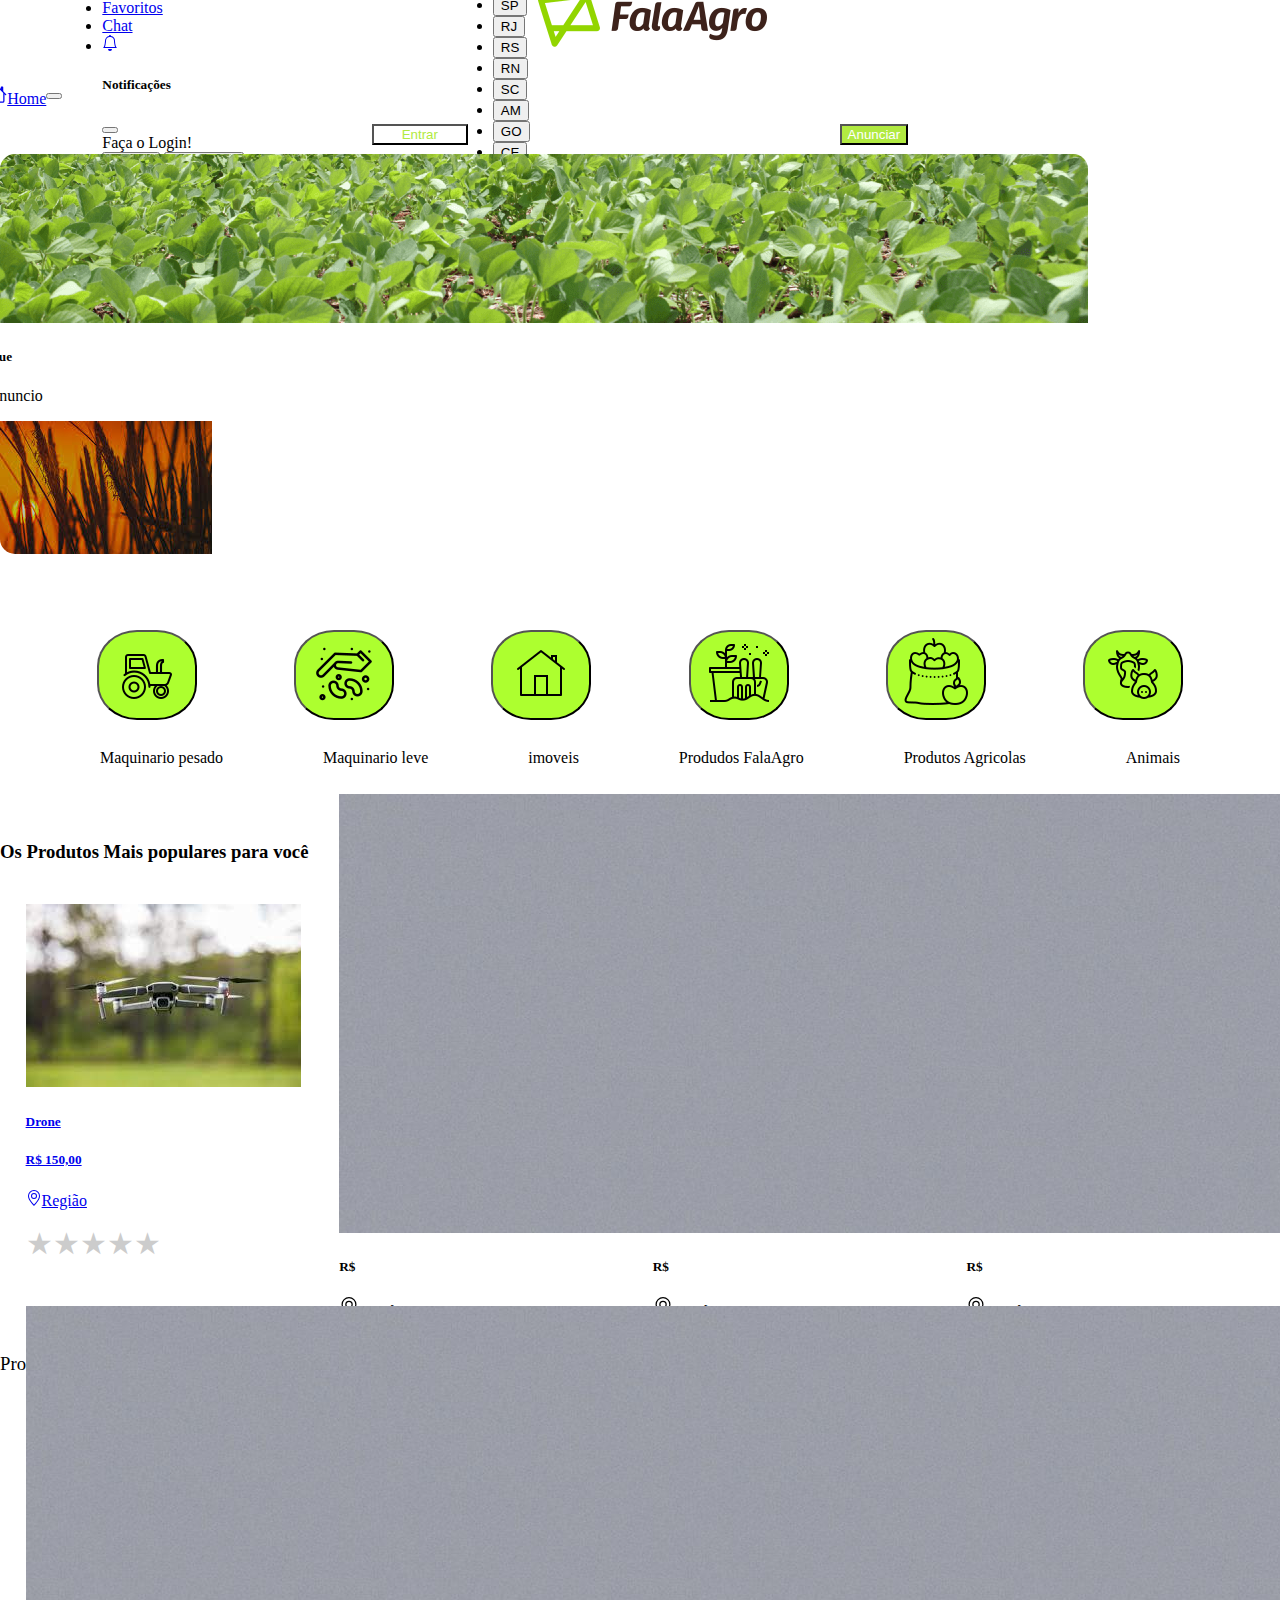
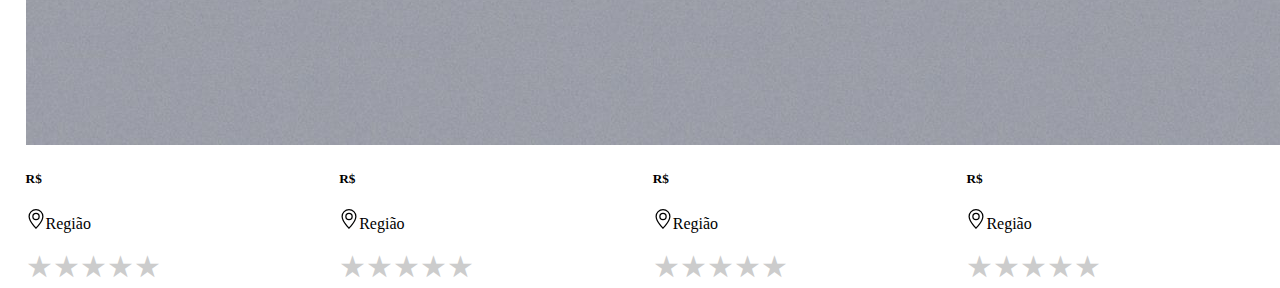
==== commit f9308282: "Atualizando Tela Produto 2 para melhor navegação" ====
--- a/index.html
+++ b/index.html
@@ -16,7 +16,7 @@
 <!-- Navegção da pagína. -->
 <nav class="navbar navbar-expand-lg bg-body-tertiary">
   <div class="container" style="display: flex;margin-left: 1%;">
-      <img src="/Assets/logo.png" alt="LogofALAAGRO">
+      <img src="../Assets/logo.png" alt="LogofALAAGRO">
   </div>
 
 
@@ -54,7 +54,7 @@
   <div class="container" style="display: flex;align-items: center;justify-content:flex-start;margin-left: -1%;">
       <a class="navbar-brand" href="#"><svg xmlns="http://www.w3.org/2000/svg" width="20" height="20" fill="currentColor" class="bi bi-house" viewBox="0 0 16 16">
           <path d="M8.707 1.5a1 1 0 0 0-1.414 0L.646 8.146a.5.5 0 0 0 .708.708L2 8.207V13.5A1.5 1.5 0 0 0 3.5 15h9a1.5 1.5 0 0 0 1.5-1.5V8.207l.646.647a.5.5 0 0 0 .708-.708L13 5.793V2.5a.5.5 0 0 0-.5-.5h-1a.5.5 0 0 0-.5.5v1.293L8.707 1.5ZM13 7.207V13.5a.5.5 0 0 1-.5.5h-9a.5.5 0 0 1-.5-.5V7.207l5-5 5 5Z"/>
-        </svg> Home</a>
+        </svg>Home</a>
       <button class="navbar-toggler" type="button" data-bs-toggle="collapse" data-bs-target="#navbarNav" aria-controls="navbarNav" aria-expanded="false" aria-label="Toggle navigation">
         <span class="navbar-toggler-icon"></span>
       </button>
@@ -101,10 +101,10 @@
       </div>
   </div>
   <div class="container" style="display: flex;justify-content: space-evenly;">
-            <a href="/Prototipo tela de login/LoginFalaAgro.html">
+            <a href="../Prototipo tela de login/LoginFalaAgro.html">
                 <button type="button" class="btn btn-entrar">Entrar</button>
             </a>
-            <a href="/Prototipo tela de login/LoginFalaAgro.html">
+            <a href="../Prototipo tela de login/LoginFalaAgro.html">
                 <button type="button" class="btn btn-anunciar">Anunciar</button>
             </a>
         </div>
@@ -119,21 +119,21 @@
   </div>
   <div class="carousel-inner">
     <div class="carousel-item active">
-      <img src="/Assets/ImagemCarroselHome2.png" class="d-block w-100" alt="...">
+      <img src="../Assets/ImagemCarroselHome2.png" class="d-block w-100" alt="...">
       <div class="carousel-caption d-none d-md-block">
         <h5>Anuncio em Destaque</h5>
         <p>Informações do anuncio</p>
       </div>
     </div>
     <div class="carousel-item">
-      <img src="/Assets/ImagemCarrosel2.jpg" class="d-block w-100" alt="...">
+      <img src="../Assets/ImagemCarrosel2.jpg" class="d-block w-100" alt="...">
       <div class="carousel-caption d-none d-md-block">
         <h5>Anuncio em Destaque</h5>
         <p>Informações do anuncio</p>
       </div>
     </div>
     <div class="carousel-item">
-      <img src="/Assets/ImagemCarrosel3.jpg" class="d-block w-100" alt="...">
+      <img src="../Assets/ImagemCarrosel3.jpg" class="d-block w-100" alt="...">
       <div class="carousel-caption d-none d-md-block">
         <h5>Anuncio em Destaque</h5>
         <p>Informações do anuncio</p>
@@ -174,7 +174,7 @@
 <h3>Os Produtos Mais populares para você</h3>
   </div>
 
-  <a class="textunderline3" href="/Tela de Produto/Produto.html"><div class="container" style="display: flex;align-items:center;justify-content:space-evenly;margin-top: 16%;padding-right: 10%;align-content: center;">
+  <a class="textunderline3" href="../Tela de Produto/Produto2.html"><div class="container" style="display: flex;align-items:center;justify-content:space-evenly;margin-top: 16%;padding-right: 10%;align-content: center;">
   <div class="card" style="width: 18rem;">
     <img src="/Assets/Drone.jpg" class="card-img-top" alt="...">
     <div class="card-body">
